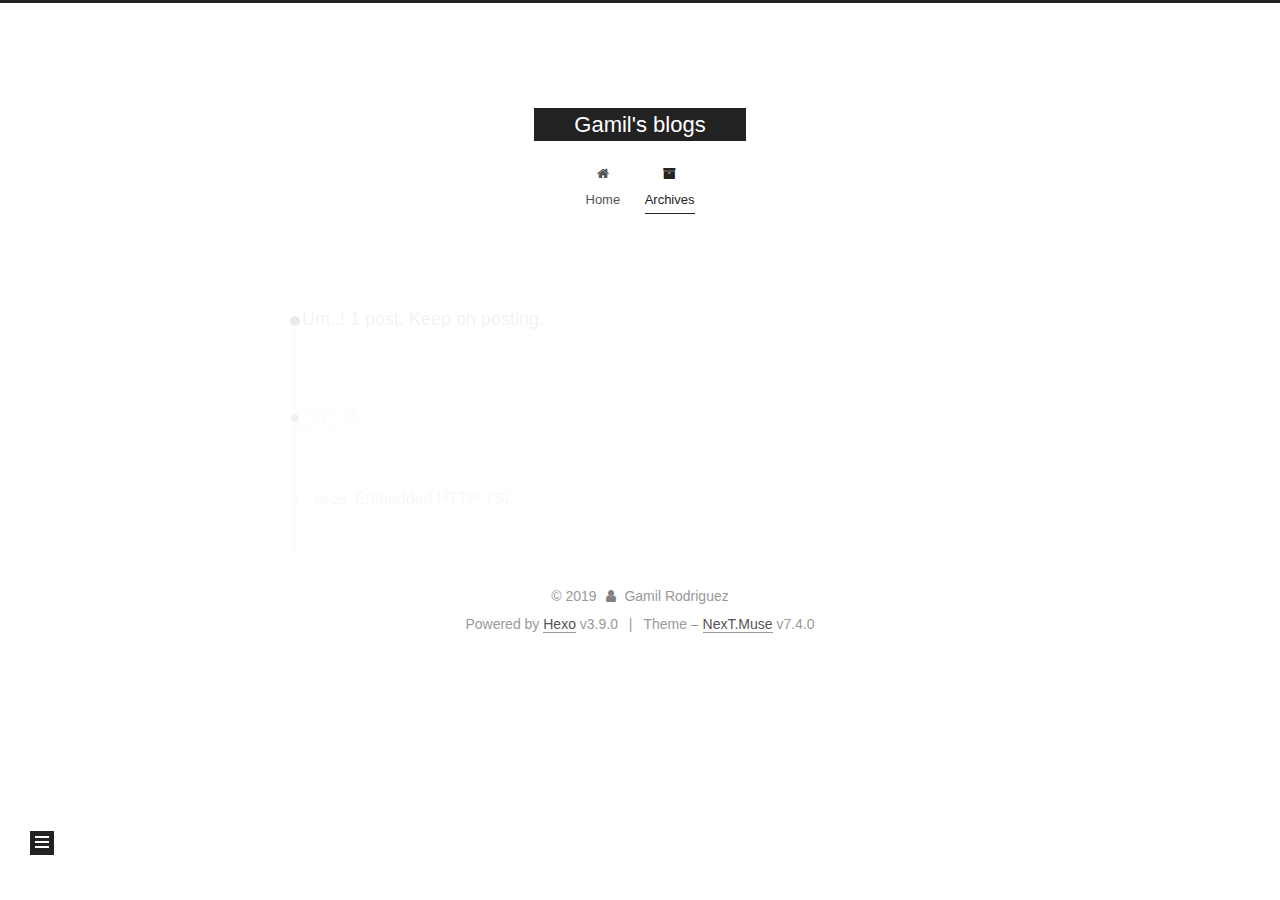
==== archives/index.html @ d623f0e0 "Site updated: 2019-09-20 23:32:41" ====
<!DOCTYPE html>





<html lang="en">
<head>
  <meta charset="UTF-8">
<meta name="viewport" content="width=device-width, initial-scale=1, maximum-scale=2">
<meta name="theme-color" content="#222">
<meta name="generator" content="Hexo 3.9.0">
  <link rel="apple-touch-icon" sizes="180x180" href="/images/apple-touch-icon-next.png?v=7.4.0">
  <link rel="icon" type="image/png" sizes="32x32" href="/images/favicon-32x32-next.png?v=7.4.0">
  <link rel="icon" type="image/png" sizes="16x16" href="/images/favicon-16x16-next.png?v=7.4.0">
  <link rel="mask-icon" href="/images/logo.svg?v=7.4.0" color="#222">

<link rel="stylesheet" href="/css/main.css?v=7.4.0">


<link rel="stylesheet" href="/lib/font-awesome/css/font-awesome.min.css?v=4.7.0">


<script id="hexo-configurations">
  var NexT = window.NexT || {};
  var CONFIG = {
    root: '/',
    scheme: 'Muse',
    version: '7.4.0',
    exturl: false,
    sidebar: {"position":"left","display":"hide","offset":12,"onmobile":true},
    copycode: {"enable":false,"show_result":false,"style":null},
    back2top: {"enable":true,"sidebar":false,"scrollpercent":false},
    bookmark: {"enable":false,"color":"#222","save":"auto"},
    fancybox: false,
    mediumzoom: false,
    lazyload: false,
    pangu: false,
    algolia: {
      appID: '',
      apiKey: '',
      indexName: '',
      hits: {"per_page":10},
      labels: {"input_placeholder":"Search for Posts","hits_empty":"We didn't find any results for the search: ${query}","hits_stats":"${hits} results found in ${time} ms"}
    },
    localsearch: {"enable":false,"trigger":"auto","top_n_per_article":1,"unescape":false,"preload":false},
    path: '',
    motion: {"enable":true,"async":false,"transition":{"post_block":"fadeIn","post_header":"slideDownIn","post_body":"slideDownIn","coll_header":"slideLeftIn","sidebar":"slideUpIn"}},
    translation: {
      copy_button: 'Copy',
      copy_success: 'Copied',
      copy_failure: 'Copy failed'
    },
    sidebarPadding: 40
  };
</script>

  <meta property="og:type" content="website">
<meta property="og:title" content="Gamil&#39;s blogs">
<meta property="og:url" content="http://blog.binaryclue.com/archives/index.html">
<meta property="og:site_name" content="Gamil&#39;s blogs">
<meta property="og:locale" content="en">
<meta name="twitter:card" content="summary">
<meta name="twitter:title" content="Gamil&#39;s blogs">
  <link rel="canonical" href="http://blog.binaryclue.com/archives/">


<script id="page-configurations">
  // https://hexo.io/docs/variables.html
  CONFIG.page = {
    sidebar: "",
    isHome: false,
    isPost: false,
    isPage: false,
    isArchive: true
  };
</script>

  <title>Archive | Gamil's blogs</title>
  








  <noscript>
  <style>
  .use-motion .brand,
  .use-motion .menu-item,
  .sidebar-inner,
  .use-motion .post-block,
  .use-motion .pagination,
  .use-motion .comments,
  .use-motion .post-header,
  .use-motion .post-body,
  .use-motion .collection-header { opacity: initial; }

  .use-motion .logo,
  .use-motion .site-title,
  .use-motion .site-subtitle {
    opacity: initial;
    top: initial;
  }

  .use-motion .logo-line-before i { left: initial; }
  .use-motion .logo-line-after i { right: initial; }
  </style>
</noscript>

</head>

<body itemscope itemtype="http://schema.org/WebPage" lang="en">
  <div class="container use-motion">
    <div class="headband"></div>

    <header id="header" class="header" itemscope itemtype="http://schema.org/WPHeader">
      <div class="header-inner"><div class="site-brand-container">
  <div class="site-meta">

    <div>
      <a href="/" class="brand" rel="start">
        <span class="logo-line-before"><i></i></span>
        <span class="site-title">Gamil's blogs</span>
        <span class="logo-line-after"><i></i></span>
      </a>
    </div>
  </div>

  <div class="site-nav-toggle">
    <button aria-label="Toggle navigation bar">
      <span class="btn-bar"></span>
      <span class="btn-bar"></span>
      <span class="btn-bar"></span>
    </button>
  </div>
</div>


<nav class="site-nav">
  
  <ul id="menu" class="menu">
      
      
      
        
        <li class="menu-item menu-item-home">
      
    

    <a href="/" rel="section"><i class="menu-item-icon fa fa-fw fa-home"></i> <br>Home</a>

  </li>
      
      
      
        
        <li class="menu-item menu-item-archives">
      
    

    <a href="/archives/" rel="section"><i class="menu-item-icon fa fa-fw fa-archive"></i> <br>Archives</a>

  </li>
  </ul>

    

  
    
    
  
    
    
  
  

</nav>
</div>
    </header>

    
  <div class="back-to-top">
    <i class="fa fa-arrow-up"></i>
    <span>0%</span>
  </div>


    <main id="main" class="main">
      <div class="main-inner">
        <div class="content-wrap">
          <div id="content" class="content">
            

  
  
  
  <div class="post-block archive">
    <div id="posts" class="posts-collapse">
      <div class="collection-title">
        
        
        
          
        
        <span class="collection-header">Um..! 1 post. Keep on posting.</span>
      </div>
      

      

  
  

  
    
    <div class="collection-year">
      <h1 class="collection-header">2018</h1>
    </div>
  

  <article itemscope itemtype="http://schema.org/Article">
    <header class="post-header">

      <h2 class="post-title">
        
          <a class="post-title-link" href="/2018/09/26/hello-world/" itemprop="url">
            <span itemprop="name">Embedded HTTP-TSL</span>
          </a>
        
      </h2>

      <div class="post-meta">
        <time class="post-time" itemprop="dateCreated"
              datetime="2018-09-26T22:35:19-04:00"
              content="2018-09-26">
          09-26
        </time>
      </div>

    </header>
  </article>




    </div>
  </div>
  
  
  

  



          </div>
          

        </div>
          
  
  <div class="sidebar-toggle">
    <div class="sidebar-toggle-line-wrap">
      <span class="sidebar-toggle-line sidebar-toggle-line-first"></span>
      <span class="sidebar-toggle-line sidebar-toggle-line-middle"></span>
      <span class="sidebar-toggle-line sidebar-toggle-line-last"></span>
    </div>
  </div>

  <aside class="sidebar">
    <div class="sidebar-inner">

      <ul class="sidebar-nav motion-element">
        <li class="sidebar-nav-toc">
          Table of Contents
        </li>
        <li class="sidebar-nav-overview">
          Overview
        </li>
      </ul>

      <!--noindex-->
      <div class="post-toc-wrap sidebar-panel">
      </div>
      <!--/noindex-->

      <div class="site-overview-wrap sidebar-panel">
        <div class="site-author motion-element" itemprop="author" itemscope itemtype="http://schema.org/Person">
    <img class="site-author-image" itemprop="image"
      src="/images/jar.jpeg"
      alt="Gamil Rodriguez">
  <p class="site-author-name" itemprop="name">Gamil Rodriguez</p>
  <div class="site-description" itemprop="description"></div>
</div>
  <nav class="site-state motion-element">
      <div class="site-state-item site-state-posts">
        
          <a href="/archives/">
        
          <span class="site-state-item-count">1</span>
          <span class="site-state-item-name">posts</span>
        </a>
      </div>
    
      
      
      <div class="site-state-item site-state-tags">
        
        <span class="site-state-item-count">1</span>
        <span class="site-state-item-name">tags</span>
        
      </div>
    
  </nav>
  <div class="links-of-author motion-element">
      <span class="links-of-author-item">
      
      
        
      
      
        
      
        <a href="https://github.com/gamilrr" title="GitHub &rarr; https://github.com/gamilrr" rel="noopener" target="_blank"><i class="fa fa-fw fa-github"></i>GitHub</a>
      </span>
    
      <span class="links-of-author-item">
      
      
        
      
      
        
      
        <a href="mailto:gamilr6@gmail.com" title="E-Mail &rarr; mailto:gamilr6@gmail.com" rel="noopener" target="_blank"><i class="fa fa-fw fa-envelope"></i>E-Mail</a>
      </span>
    
  </div>



      </div>

    </div>
  </aside>
  <div id="sidebar-dimmer"></div>


      </div>
    </main>

    <footer id="footer" class="footer">
      <div class="footer-inner">
        <div class="copyright">&copy; <span itemprop="copyrightYear">2019</span>
  <span class="with-love" id="animate">
    <i class="fa fa-user"></i>
  </span>
  <span class="author" itemprop="copyrightHolder">Gamil Rodriguez</span>
</div>
  <div class="powered-by">Powered by <a href="https://hexo.io" class="theme-link" rel="noopener" target="_blank">Hexo</a> v3.9.0</div>
  <span class="post-meta-divider">|</span>
  <div class="theme-info">Theme – <a href="https://theme-next.org" class="theme-link" rel="noopener" target="_blank">NexT.Muse</a> v7.4.0</div>

        












        
      </div>
    </footer>
  </div>

  


  <script src="/lib/anime.min.js?v=3.1.0"></script>
  <script src="/lib/velocity/velocity.min.js?v=1.2.1"></script>
  <script src="/lib/velocity/velocity.ui.min.js?v=1.2.1"></script>
<script src="/js/utils.js?v=7.4.0"></script><script src="/js/motion.js?v=7.4.0"></script>
<script src="/js/schemes/muse.js?v=7.4.0"></script>
<script src="/js/next-boot.js?v=7.4.0"></script>



  





















  

  

  

</body>
</html>
---- css/main.css ----
html {
  line-height: 1.15; /* 1 */
  -webkit-text-size-adjust: 100%; /* 2 */
}
body {
  margin: 0;
}
main {
  display: block;
}
h1 {
  font-size: 2em;
  margin: 0.67em 0;
}
hr {
  box-sizing: content-box; /* 1 */
  height: 0; /* 1 */
  overflow: visible; /* 2 */
}
pre {
  font-family: monospace, monospace; /* 1 */
  font-size: 1em; /* 2 */
}
a {
  background-color: transparent;
}
abbr[title] {
  border-bottom: none; /* 1 */
  text-decoration: underline; /* 2 */
  text-decoration: underline dotted; /* 2 */
}
b,
strong {
  font-weight: bolder;
}
code,
kbd,
samp {
  font-family: monospace, monospace; /* 1 */
  font-size: 1em; /* 2 */
}
small {
  font-size: 80%;
}
sub,
sup {
  font-size: 75%;
  line-height: 0;
  position: relative;
  vertical-align: baseline;
}
sub {
  bottom: -0.25em;
}
sup {
  top: -0.5em;
}
img {
  border-style: none;
}
button,
input,
optgroup,
select,
textarea {
  font-family: inherit; /* 1 */
  font-size: 100%; /* 1 */
  line-height: 1.15; /* 1 */
  margin: 0; /* 2 */
}
button,
input {
/* 1 */
  overflow: visible;
}
button,
select {
/* 1 */
  text-transform: none;
}
button,
[type='button'],
[type='reset'],
[type='submit'] {
  -webkit-appearance: button;
}
button::-moz-focus-inner,
[type='button']::-moz-focus-inner,
[type='reset']::-moz-focus-inner,
[type='submit']::-moz-focus-inner {
  border-style: none;
  padding: 0;
}
button:-moz-focusring,
[type='button']:-moz-focusring,
[type='reset']:-moz-focusring,
[type='submit']:-moz-focusring {
  outline: 1px dotted ButtonText;
}
fieldset {
  padding: 0.35em 0.75em 0.625em;
}
legend {
  box-sizing: border-box; /* 1 */
  color: inherit; /* 2 */
  display: table; /* 1 */
  max-width: 100%; /* 1 */
  padding: 0; /* 3 */
  white-space: normal; /* 1 */
}
progress {
  vertical-align: baseline;
}
textarea {
  overflow: auto;
}
[type='checkbox'],
[type='radio'] {
  box-sizing: border-box; /* 1 */
  padding: 0; /* 2 */
}
[type='number']::-webkit-inner-spin-button,
[type='number']::-webkit-outer-spin-button {
  height: auto;
}
[type='search'] {
  outline-offset: -2px; /* 2 */
  -webkit-appearance: textfield; /* 1 */
}
[type='search']::-webkit-search-decoration {
  -webkit-appearance: none;
}
::-webkit-file-upload-button {
  font: inherit; /* 2 */
  -webkit-appearance: button; /* 1 */
}
details {
  display: block;
}
summary {
  display: list-item;
}
template {
  display: none;
}
[hidden] {
  display: none;
}
::selection {
  background: #262a30;
  color: #fff;
}
body {
  background: #fff;
  color: #555;
  font-family: 'Lato', "PingFang SC", "Microsoft YaHei", sans-serif;
  font-size: 1em;
  line-height: 2;
}
@media (max-width: 991px) {
  body {
    padding-right: 0;
  }
}
h1,
h2,
h3,
h4,
h5,
h6 {
  font-family: 'Lato', "PingFang SC", "Microsoft YaHei", sans-serif;
  font-weight: bold;
  line-height: 1.5;
  margin: 20px 0 15px;
  padding: 0;
}
h1 {
  font-size: 1.75em;
}
h2 {
  font-size: 1.625em;
}
h3 {
  font-size: 1.5em;
}
h4 {
  font-size: 1.375em;
}
h5 {
  font-size: 1.25em;
}
h6 {
  font-size: 1.125em;
}
p {
  margin: 0 0 20px 0;
}
a,
span.exturl {
  overflow-wrap: break-word;
  word-wrap: break-word;
  background-color: transparent;
  border-bottom: 1px solid #999;
  color: #555;
  outline: none;
  text-decoration: none;
  cursor: pointer;
}
a:hover,
span.exturl:hover {
  border-bottom-color: #222;
  color: #222;
}
iframe,
img,
video {
  display: block;
  margin-left: auto;
  margin-right: auto;
  max-width: 100%;
}
hr {
  background-color: #ddd;
  background-image: repeating-linear-gradient(-45deg, #fff, #fff 4px, transparent 4px, transparent 8px);
  border: 0;
  height: 3px;
  margin: 40px 0;
}
blockquote {
  border-left: 4px solid #ddd;
  color: #666;
  margin: 0;
  padding: 0 15px;
}
blockquote cite::before {
  content: '-';
  padding: 0 5px;
}
dt {
  font-weight: 700;
}
dd {
  margin: 0;
  padding: 0;
}
kbd {
  background-color: #f9f9f9;
  background-image: linear-gradient(top, #eee, #fff, #eee);
  border: 1px solid #ccc;
  border-radius: 0.2em;
  box-shadow: 0.1em 0.1em 0.2em rgba(0,0,0,0.1);
  font-family: inherit;
  padding: 0.1em 0.3em;
  white-space: nowrap;
}
.text-left {
  text-align: left;
}
.text-center {
  text-align: center;
}
.text-right {
  text-align: right;
}
.text-justify {
  text-align: justify;
}
.text-nowrap {
  white-space: nowrap;
}
.text-lowercase {
  text-transform: lowercase;
}
.text-uppercase {
  text-transform: uppercase;
}
.text-capitalize {
  text-transform: capitalize;
}
.center-block {
  display: block;
  margin-left: auto;
  margin-right: auto;
}
.clearfix::before,
.clearfix::after {
  content: ' ';
  display: table;
}
.clearfix::after {
  clear: both;
}
.pullquote {
  width: 45%;
}
.pullquote.left {
  float: left;
  margin-left: 5px;
  margin-right: 10px;
}
.pullquote.right {
  float: right;
  margin-left: 10px;
  margin-right: 5px;
}
.translation {
  color: #999;
  font-size: 0.875em;
  margin-top: -20px;
}
.table-container {
  -webkit-overflow-scrolling: touch;
  overflow: auto;
}
table {
  border-collapse: collapse;
  border-spacing: 0;
  font-size: 0.875em;
  margin: 0 0 20px 0;
  width: 100%;
}
table > tbody > tr:nth-of-type(odd) {
  background-color: #f9f9f9;
}
table > tbody > tr:hover {
  background-color: #f5f5f5;
}
caption,
th,
td {
  font-weight: normal;
  padding: 8px;
  text-align: left;
  vertical-align: middle;
}
th,
td {
  border: 1px solid #ddd;
  border-bottom: 3px solid #ddd;
}
th {
  font-weight: 700;
  padding-bottom: 10px;
}
td {
  border-bottom-width: 1px;
}
html,
body {
  height: 100%;
}
.container {
  min-height: 100%;
  position: relative;
}
.header-inner {
  margin: 0 auto;
  padding: 100px 0 70px;
  width: 700px;
}
@media (min-width: 1200px) {
  .container .header-inner {
    width: 800px;
  }
}
@media (min-width: 1600px) {
  .container .header-inner {
    width: 900px;
  }
}
.main-inner {
  margin: 0 auto;
  width: 700px;
}
@media (min-width: 1200px) {
  .container .main-inner {
    width: 800px;
  }
}
@media (min-width: 1600px) {
  .container .main-inner {
    width: 900px;
  }
}
.footer {
  padding: 20px 0;
}
.footer-inner {
  box-sizing: border-box;
  margin: 0 auto;
  width: 700px;
}
@media (min-width: 1200px) {
  .container .footer-inner {
    width: 800px;
  }
}
@media (min-width: 1600px) {
  .container .footer-inner {
    width: 900px;
  }
}
pre,
.highlight {
  background: #f7f7f7;
  color: #4d4d4c;
  line-height: 1.6;
  margin: 0 auto 20px;
}
pre,
code {
  font-family: consolas, Menlo, "PingFang SC", "Microsoft YaHei", monospace;
}
code {
  overflow-wrap: break-word;
  word-wrap: break-word;
  background: #eee;
  border-radius: 3px;
  color: #555;
  padding: 2px 4px;
}
pre {
  overflow: auto;
  padding: 10px;
}
pre code {
  background: none;
  color: #4d4d4c;
  font-size: 0.875em;
  padding: 0;
  text-shadow: none;
}
.highlight *::selection {
  background: #d6d6d6;
}
.highlight pre {
  border: 0;
  margin: 0;
  padding: 10px 0;
}
.highlight table {
  border: 0;
  margin: 0;
  width: auto;
}
.highlight td {
  border: 0;
  padding: 0;
}
.highlight figcaption {
  background: #eee;
  border-bottom: 1px solid #e9e9e9;
  color: #4d4d4c;
  line-height: 1em;
  margin: 0;
  padding: 0.5em;
}
.highlight figcaption::before,
.highlight figcaption::after {
  content: ' ';
  display: table;
}
.highlight figcaption::after {
  clear: both;
}
.highlight figcaption a {
  color: #4d4d4c;
  float: right;
}
.highlight figcaption a:hover {
  border-bottom-color: #4d4d4c;
}
.highlight .gutter pre {
  background-color: #eff2f3;
  color: #869194;
  padding-left: 10px;
  padding-right: 10px;
  text-align: right;
}
.highlight .code pre {
  background-color: #f7f7f7;
  padding-left: 10px;
  width: 100%;
}
.gutter {
  -moz-user-select: none;
  -ms-user-select: none;
  -webkit-user-select: none;
  user-select: none;
}
.gist table {
  width: auto;
}
.gist table td {
  border: 0;
}
pre .deletion {
  background: #fdd;
}
pre .addition {
  background: #dfd;
}
pre .meta {
  color: #eab700;
  -moz-user-select: none;
  -ms-user-select: none;
  -webkit-user-select: none;
  user-select: none;
}
pre .comment {
  color: #8e908c;
}
pre .variable,
pre .attribute,
pre .tag,
pre .name,
pre .regexp,
pre .ruby .constant,
pre .xml .tag .title,
pre .xml .pi,
pre .xml .doctype,
pre .html .doctype,
pre .css .id,
pre .css .class,
pre .css .pseudo {
  color: #c82829;
}
pre .number,
pre .preprocessor,
pre .built_in,
pre .builtin-name,
pre .literal,
pre .params,
pre .constant,
pre .command {
  color: #f5871f;
}
pre .ruby .class .title,
pre .css .rules .attribute,
pre .string,
pre .symbol,
pre .value,
pre .inheritance,
pre .header,
pre .ruby .symbol,
pre .xml .cdata,
pre .special,
pre .formula {
  color: #718c00;
}
pre .title,
pre .css .hexcolor {
  color: #3e999f;
}
pre .function,
pre .python .decorator,
pre .python .title,
pre .ruby .function .title,
pre .ruby .title .keyword,
pre .perl .sub,
pre .javascript .title,
pre .coffeescript .title {
  color: #4271ae;
}
pre .keyword,
pre .javascript .function {
  color: #8959a8;
}
.blockquote-center {
  border-left: none;
  margin: 40px 0;
  padding: 0;
  position: relative;
  text-align: center;
}
.blockquote-center::before,
.blockquote-center::after {
  background-position: 0 -6px;
  background-repeat: no-repeat;
  background-size: 22px 22px;
  content: ' ';
  display: block;
  height: 24px;
  opacity: 0.2;
  position: absolute;
  width: 100%;
}
.blockquote-center::before {
  background-image: url("../images/quote-l.svg");
  border-top: 1px solid #ccc;
  top: -20px;
}
.blockquote-center::after {
  background-image: url("../images/quote-r.svg");
  background-position: 100% 8px;
  border-bottom: 1px solid #ccc;
  bottom: -20px;
}
.blockquote-center p,
.blockquote-center div {
  text-align: center;
}
.post-body .group-picture img {
  border: 0;
  box-sizing: border-box;
  margin: 0 auto;
  padding: 0 3px;
}
.post-body .group-picture-row {
  margin-bottom: 6px;
  overflow: hidden;
}
.post-body .group-picture-column {
  float: left;
  margin-bottom: 10px;
}
.post-body .label {
  display: inline;
  padding: 0 2px;
}
.post-body .label.default {
  background-color: #f0f0f0;
}
.post-body .label.primary {
  background-color: #efe6f7;
}
.post-body .label.info {
  background-color: #e5f2f8;
}
.post-body .label.success {
  background-color: #e7f4e9;
}
.post-body .label.warning {
  background-color: #fcf6e1;
}
.post-body .label.danger {
  background-color: #fae8eb;
}
.post-body .tabs {
  margin-bottom: 20px;
}
.post-body .tabs,
.tabs-comment {
  display: block;
  padding-top: 10px;
  position: relative;
}
.post-body .tabs ul.nav-tabs,
.tabs-comment ul.nav-tabs {
  display: flex;
  flex-wrap: wrap;
  margin: 0;
  margin-bottom: -1px;
  padding: 0;
}
@media (max-width: 413px) {
  .post-body .tabs ul.nav-tabs,
  .tabs-comment ul.nav-tabs {
    display: block;
    margin-bottom: 5px;
  }
}
.post-body .tabs ul.nav-tabs li.tab,
.tabs-comment ul.nav-tabs li.tab {
  background-color: #fff;
  border-bottom: 1px solid #ddd;
  border-left: 1px solid transparent;
  border-right: 1px solid transparent;
  border-top: 3px solid transparent;
  flex-grow: 1;
  list-style-type: none;
}
@media (max-width: 413px) {
  .post-body .tabs ul.nav-tabs li.tab,
  .tabs-comment ul.nav-tabs li.tab {
    border-bottom: 1px solid transparent;
    border-left: 3px solid transparent;
    border-right: 1px solid transparent;
    border-top: 1px solid transparent;
  }
}
.post-body .tabs ul.nav-tabs li.tab a,
.tabs-comment ul.nav-tabs li.tab a {
  border-bottom: initial;
  display: block;
  line-height: 1.8em;
  outline: 0;
  padding: 0.25em 0.75em;
  text-align: center;
  transition-delay: 0s;
  transition-duration: 0.2s;
  transition-timing-function: ease-out;
}
.post-body .tabs ul.nav-tabs li.tab a i,
.tabs-comment ul.nav-tabs li.tab a i {
  width: 1.285714285714286em;
}
.post-body .tabs ul.nav-tabs li.tab.active,
.tabs-comment ul.nav-tabs li.tab.active {
  border-bottom: 1px solid transparent;
  border-left: 1px solid #ddd;
  border-right: 1px solid #ddd;
  border-top: 3px solid #fc6423;
}
@media (max-width: 413px) {
  .post-body .tabs ul.nav-tabs li.tab.active,
  .tabs-comment ul.nav-tabs li.tab.active {
    border-bottom: 1px solid #ddd;
    border-left: 3px solid #fc6423;
    border-right: 1px solid #ddd;
    border-top: 1px solid #ddd;
  }
}
.post-body .tabs ul.nav-tabs li.tab.active a,
.tabs-comment ul.nav-tabs li.tab.active a {
  color: #555;
  cursor: default;
}
.post-body .tabs .tab-content .tab-pane,
.tabs-comment .tab-content .tab-pane {
  border: 1px solid #ddd;
  padding: 20px 20px 0 20px;
}
.post-body .tabs .tab-content .tab-pane:not(.active),
.tabs-comment .tab-content .tab-pane:not(.active) {
  display: none;
}
.post-body .tabs .tab-content .tab-pane.active,
.tabs-comment .tab-content .tab-pane.active {
  display: block;
}
.post-body .note {
  margin-bottom: 20px;
  padding: 15px;
  position: relative;
  border: 1px solid #eee;
  border-left-width: 5px;
  border-radius: 3px;
}
.post-body .note h2,
.post-body .note h3,
.post-body .note h4,
.post-body .note h5,
.post-body .note h6 {
  margin-top: 0;
  border-bottom: initial;
  margin-bottom: 0;
  padding-top: 0;
}
.post-body .note p:first-child,
.post-body .note ul:first-child,
.post-body .note ol:first-child,
.post-body .note table:first-child,
.post-body .note pre:first-child,
.post-body .note blockquote:first-child,
.post-body .note img:first-child {
  margin-top: 0;
}
.post-body .note p:last-child,
.post-body .note ul:last-child,
.post-body .note ol:last-child,
.post-body .note table:last-child,
.post-body .note pre:last-child,
.post-body .note blockquote:last-child,
.post-body .note img:last-child {
  margin-bottom: 0;
}
.post-body .note.default {
  border-left-color: #777;
}
.post-body .note.default h2,
.post-body .note.default h3,
.post-body .note.default h4,
.post-body .note.default h5,
.post-body .note.default h6 {
  color: #777;
}
.post-body .note.primary {
  border-left-color: #6f42c1;
}
.post-body .note.primary h2,
.post-body .note.primary h3,
.post-body .note.primary h4,
.post-body .note.primary h5,
.post-body .note.primary h6 {
  color: #6f42c1;
}
.post-body .note.info {
  border-left-color: #428bca;
}
.post-body .note.info h2,
.post-body .note.info h3,
.post-body .note.info h4,
.post-body .note.info h5,
.post-body .note.info h6 {
  color: #428bca;
}
.post-body .note.success {
  border-left-color: #5cb85c;
}
.post-body .note.success h2,
.post-body .note.success h3,
.post-body .note.success h4,
.post-body .note.success h5,
.post-body .note.success h6 {
  color: #5cb85c;
}
.post-body .note.warning {
  border-left-color: #f0ad4e;
}
.post-body .note.warning h2,
.post-body .note.warning h3,
.post-body .note.warning h4,
.post-body .note.warning h5,
.post-body .note.warning h6 {
  color: #f0ad4e;
}
.post-body .note.danger {
  border-left-color: #d9534f;
}
.post-body .note.danger h2,
.post-body .note.danger h3,
.post-body .note.danger h4,
.post-body .note.danger h5,
.post-body .note.danger h6 {
  color: #d9534f;
}
.btn {
  background: #222;
  border: 2px solid #222;
  border-radius: 0;
  color: #fff;
  display: inline-block;
  font-size: 0.875em;
  line-height: 2;
  padding: 0 20px;
  text-decoration: none;
  transition-delay: 0s;
  transition-duration: 0.2s;
  transition-timing-function: ease-in-out;
  transition-property: background-color;
}
.btn:hover {
  background: #fff;
  border-color: #222;
  color: #222;
}
.btn + .btn {
  margin: 0 0 8px 8px;
}
.btn .fa-fw {
  text-align: left;
  width: 1.285714285714286em;
}
.btn-bar {
  background: #555;
  border-radius: 1px;
  display: block;
  height: 2px;
  width: 22px;
}
.btn-bar + .btn-bar {
  margin-top: 4px;
}
.page-number-basic,
.pagination .prev,
.pagination .next,
.pagination .page-number,
.pagination .space {
  display: inline-block;
  margin: 0 10px;
  padding: 0 11px;
  position: relative;
  top: -1px;
}
@media (max-width: 767px) {
  .page-number-basic,
  .pagination .prev,
  .pagination .next,
  .pagination .page-number,
  .pagination .space {
    margin: 0 5px;
  }
}
.pagination {
  border-top: 1px solid #eee;
  margin: 120px 0 40px;
  text-align: center;
}
.pagination .prev,
.pagination .next,
.pagination .page-number {
  border-bottom: 0;
  border-top: 1px solid #eee;
  transition-property: border-color;
  transition-delay: 0s;
  transition-duration: 0.2s;
  transition-timing-function: ease-in-out;
}
.pagination .prev:hover,
.pagination .next:hover,
.pagination .page-number:hover {
  border-top-color: #222;
}
.pagination .space {
  margin: 0;
  padding: 0;
}
.pagination .prev {
  margin-left: 0;
}
.pagination .next {
  margin-right: 0;
}
.pagination .page-number.current {
  background: #ccc;
  border-top-color: #ccc;
  color: #fff;
}
@media (max-width: 767px) {
  .pagination {
    border-top: none;
  }
  .pagination .prev,
  .pagination .next,
  .pagination .page-number {
    border-bottom: 1px solid #eee;
    border-top: 0;
    margin-bottom: 10px;
    padding: 0 10px;
  }
  .pagination .prev:hover,
  .pagination .next:hover,
  .pagination .page-number:hover {
    border-bottom-color: #222;
  }
}
.comments {
  margin: 60px 20px 0;
  overflow: hidden;
}
.comment-button-group {
  display: flex;
  flex-wrap: wrap-reverse;
  justify-content: center;
  margin: 1em 0;
}
.comment-button-group .comment-button {
  margin: 0.1em 0.2em;
}
.comment-button-group .comment-button.active {
  background: #fff;
  border-color: #222;
  color: #222;
}
.comment-position {
  display: none;
}
.comment-position.active {
  display: block;
}
.tabs-comment {
  background: #fff;
  margin-top: 4em;
  padding-top: 0;
}
.tabs-comment .comments {
  border: 0;
  box-shadow: none;
  margin-top: 0;
  padding-top: 0;
}
.back-to-top {
  background: #222;
  bottom: -100px;
  box-sizing: border-box;
  color: #fff;
  cursor: pointer;
  font-size: 12px;
  left: 30px;
  opacity: 1;
  padding: 0 6px;
  position: fixed;
  text-align: center;
  transition-property: bottom;
  z-index: 1050;
  transition-delay: 0s;
  transition-duration: 0.2s;
  transition-timing-function: ease-in-out;
  width: 24px;
}
.back-to-top span {
  display: none;
}
.back-to-top:hover {
  color: #87daff;
}
.back-to-top.back-to-top-on {
  bottom: 19px;
}
@media (max-width: 991px) {
  .back-to-top {
    left: 20px;
    opacity: 0.8;
  }
}
.header {
  background: transparent;
}
.header-inner {
  position: relative;
}
.headband {
  background: #222;
  height: 3px;
}
.site-meta {
  margin: 0;
  text-align: center;
}
@media (max-width: 767px) {
  .site-meta {
    text-align: center;
  }
}
.brand {
  background: #222;
  border-bottom: none;
  color: #fff;
  display: inline-block;
  line-height: 1.375em;
  padding: 0 40px;
  position: relative;
}
.brand:hover {
  color: #fff;
}
.logo {
  display: inline-block;
  line-height: 36px;
  margin-right: 5px;
  vertical-align: top;
}
.site-title {
  display: inline-block;
  font-family: 'Lato', "PingFang SC", "Microsoft YaHei", sans-serif;
  font-size: 1.375em;
  font-weight: normal;
  line-height: 1.5;
  vertical-align: top;
}
.site-subtitle {
  color: #999;
  font-size: 0.8125em;
  margin-top: 10px;
}
.use-motion .brand {
  opacity: 0;
}
.use-motion .logo,
.use-motion .site-title,
.use-motion .site-subtitle,
.use-motion .custom-logo-image {
  opacity: 0;
  position: relative;
  top: -10px;
}
.site-nav-toggle {
  display: none;
  left: 10px;
  position: absolute;
}
@media (max-width: 767px) {
  .site-nav-toggle {
    display: block;
  }
}
.site-nav-toggle button {
  background: transparent;
  border: 0;
  margin-top: 2px;
  padding: 9px 10px;
}
.site-nav {
  display: block;
}
@media (max-width: 767px) {
  .site-nav {
    border-top: 1px solid #ddd;
    clear: both;
    display: none;
    margin: 0 -10px;
    padding: 0 10px;
  }
}
.site-nav.site-nav-on {
  display: block;
}
.menu {
  margin-top: 20px;
  padding-left: 0;
  text-align: center;
}
.menu-item {
  display: inline-block;
  list-style: none;
  margin: 0 10px;
}
@media (max-width: 767px) {
  .menu-item {
    margin-top: 10px;
  }
}
.menu-item a,
.menu-item span.exturl {
  border-bottom: 1px solid transparent;
  display: block;
  font-size: 0.8125em;
  line-height: inherit;
  transition-property: border-color;
  transition-delay: 0s;
  transition-duration: 0.2s;
  transition-timing-function: ease-in-out;
}
.menu-item a:hover,
.menu-item span.exturl:hover {
  border-bottom-color: #222;
}
.menu-item .fa {
  margin-right: 5px;
}
.use-motion .menu-item {
  opacity: 0;
}
.post-body {
  overflow-wrap: break-word;
  word-wrap: break-word;
  font-family: 'Lato', "PingFang SC", "Microsoft YaHei", sans-serif;
}
@media (min-width: 1200px) {
  .post-body {
    font-size: 1.125em;
  }
}
@media (max-width: 767px) {
  .post-body {
    font-size: 0.875em;
  }
}
.post-body span.exturl .fa {
  font-size: 0.875em;
  margin-left: 4px;
}
.post-body .image-caption,
.post-body .figure .caption {
  color: #999;
  font-size: 0.875em;
  font-weight: bold;
  line-height: 1;
  margin: -20px auto 15px;
  text-align: center;
}
.post-sticky-flag {
  display: inline-block;
  transform: rotate(30deg);
}
.use-motion .post-block,
.use-motion .pagination,
.use-motion .comments {
  opacity: 0;
}
.use-motion .post-header {
  opacity: 0;
}
.use-motion .post-body {
  opacity: 0;
}
.use-motion .collection-header {
  opacity: 0;
}
.post-button {
  margin-top: 40px;
}
.posts-collapse {
  margin-left: 55px;
  position: relative;
  z-index: 1010;
}
@media (max-width: 767px) {
  .posts-collapse {
    margin-left: 20px;
    margin-right: 20px;
  }
}
.posts-collapse .collection-title {
  font-size: 1.125em;
  position: relative;
}
.posts-collapse .collection-title::before {
  background: #999;
  border: 1px solid #fff;
  border-radius: 50%;
  content: ' ';
  height: 10px;
  left: 0;
  margin-left: -6px;
  margin-top: -4px;
  position: absolute;
  top: 50%;
  width: 10px;
}
.posts-collapse .collection-year {
  margin: 60px 0;
  position: relative;
}
.posts-collapse .collection-year::before {
  background: #bbb;
  border-radius: 50%;
  content: ' ';
  height: 8px;
  left: 0;
  margin-left: -4px;
  margin-top: -4px;
  position: absolute;
  top: 50%;
  width: 8px;
}
.posts-collapse .collection-header {
  margin: 0 0 0 20px;
}
.posts-collapse .collection-header small {
  color: #bbb;
  margin-left: 5px;
}
.posts-collapse article {
  margin: 30px 0;
}
.posts-collapse .post-header {
  border-bottom: 1px dashed #ccc;
  position: relative;
  transition-delay: 0s;
  transition-duration: 0.2s;
  transition-timing-function: ease-in-out;
  transition-property: border;
}
.posts-collapse .post-header::before {
  background: #bbb;
  border: 1px solid #fff;
  border-radius: 50%;
  content: ' ';
  height: 6px;
  left: 0;
  margin-left: -4px;
  position: absolute;
  top: 0.75em;
  width: 6px;
  transition-delay: 0s;
  transition-duration: 0.2s;
  transition-timing-function: ease-in-out;
  transition-property: background;
}
.posts-collapse .post-header:hover {
  border-bottom-color: #666;
}
.posts-collapse .post-header:hover::before {
  background: #222;
}
.posts-collapse .post-title {
  font-size: 1em;
  font-weight: normal;
  line-height: inherit;
  margin-bottom: 0;
  margin-left: 3.75em;
}
.posts-collapse .post-title::after {
  margin-left: 3px;
  opacity: 0.6;
}
.posts-collapse .post-title a,
.posts-collapse .post-title span.exturl {
  border-bottom: none;
  color: #666;
}
.posts-collapse .post-meta {
  font-size: 0.75em;
  left: 20px;
  position: absolute;
  top: 5px;
}
.posts-collapse::after {
  background: #f5f5f5;
  content: ' ';
  height: 100%;
  left: 0;
  margin-left: -2px;
  position: absolute;
  top: 1.25em;
  width: 4px;
  z-index: -1;
}
.posts-collapse .fa-external-link {
  font-size: 0.875em;
  margin-left: 5px;
}
.post-eof {
  background: #ccc;
  height: 1px;
  margin: 80px auto 60px;
  text-align: center;
  width: 8%;
}
article:last-child .post-eof {
  display: none;
}
.posts-expand {
  padding-top: 40px;
}
@media (max-width: 767px) {
  .posts-expand {
    margin: 0 20px;
  }
}
@media (min-width: 992px) {
  .post-body {
    text-align: justify;
  }
}
@media (max-width: 991px) {
  .post-body {
    text-align: justify;
  }
}
.post-body h2,
.post-body h3,
.post-body h4,
.post-body h5,
.post-body h6 {
  padding-top: 10px;
}
.post-body h2 .header-anchor,
.post-body h3 .header-anchor,
.post-body h4 .header-anchor,
.post-body h5 .header-anchor,
.post-body h6 .header-anchor {
  border-bottom-style: none;
  color: #ccc;
  float: right;
  margin-left: 10px;
  visibility: hidden;
}
.post-body h2 .header-anchor:hover,
.post-body h3 .header-anchor:hover,
.post-body h4 .header-anchor:hover,
.post-body h5 .header-anchor:hover,
.post-body h6 .header-anchor:hover {
  color: inherit;
}
.post-body h2:hover .header-anchor,
.post-body h3:hover .header-anchor,
.post-body h4:hover .header-anchor,
.post-body h5:hover .header-anchor,
.post-body h6:hover .header-anchor {
  visibility: visible;
}
.post-body img {
  border: 1px solid #ddd;
  box-sizing: border-box;
  padding: 3px;
}
@media (max-width: 767px) {
  .post-body img {
    padding: initial;
  }
}
.post-body iframe,
.post-body img,
.post-body video {
  margin-bottom: 20px;
}
.post-body .video-container {
  height: 0;
  margin-bottom: 20px;
  overflow: hidden;
  padding-top: 75%;
  position: relative;
  width: 100%;
}
.post-body .video-container iframe,
.post-body .video-container object,
.post-body .video-container embed {
  height: 100%;
  left: 0;
  margin: 0;
  position: absolute;
  top: 0;
  width: 100%;
}
.post-gallery {
  border-collapse: separate;
  display: table;
  table-layout: fixed;
  width: 100%;
}
.post-gallery-row {
  display: table-row;
}
.post-gallery .post-gallery-img {
  border: 0;
  display: table-cell;
  text-align: center;
  vertical-align: middle;
}
.post-gallery .post-gallery-img img {
  border: 0;
  max-height: 100%;
  max-width: 100%;
}
.fancybox-close,
.fancybox-close:hover {
  border: 0;
}
.posts-expand .post-meta {
  color: #999;
  font-family: 'Lato', "PingFang SC", "Microsoft YaHei", sans-serif;
  margin: 3px 0 60px 0;
  text-align: center;
}
.posts-expand .post-meta .post-description {
  font-size: 0.875em;
  margin-top: 2px;
}
.posts-expand .post-meta time {
  border-bottom: 1px dashed #999;
  cursor: help;
}
.post-meta .post-meta-item + .post-meta-item::before {
  content: '|';
  margin: 0 0.5em;
}
.post-meta .post-meta-item {
  font-size: 0.75em;
}
.post-meta-divider {
  margin: 0 0.5em;
}
.post-meta-item-icon {
  margin-right: 3px;
}
@media (max-width: 991px) {
  .post-meta-item-icon {
    display: inline-block;
  }
}
@media (max-width: 991px) {
  .post-meta-item-text {
    display: none;
  }
}
.post-nav {
  border-top: 1px solid #eee;
  display: table;
  margin-top: 15px;
  width: 100%;
}
.post-nav-divider {
  display: table-cell;
  width: 10%;
}
.post-nav-item {
  display: table-cell;
  padding: 10px 0 0 0;
  vertical-align: top;
  width: 45%;
}
.post-nav-item a {
  border-bottom: none;
  color: #555;
  display: block;
  font-size: 0.875em;
  line-height: 1.6;
  position: relative;
}
.post-nav-item a:hover {
  border-bottom: none;
  color: #222;
}
.post-nav-item a:active {
  top: 2px;
}
.post-nav-item .fa {
  font-size: 0.75em;
  margin-right: 5px;
}
.post-nav-next a {
  padding-left: 5px;
}
.post-nav-prev {
  text-align: right;
}
.post-nav-prev a {
  padding-right: 5px;
}
.post-nav-prev .fa {
  margin-left: 5px;
}
.rtl.post-body p,
.rtl.post-body a,
.rtl.post-body h1,
.rtl.post-body h2,
.rtl.post-body h3,
.rtl.post-body h4,
.rtl.post-body h5,
.rtl.post-body h6,
.rtl.post-body li,
.rtl.post-body ul,
.rtl.post-body ol {
  direction: rtl;
  font-family: UKIJ Ekran;
}
.rtl.post-title {
  font-family: UKIJ Ekran;
}
.post-tags {
  margin-top: 40px;
  text-align: center;
}
.post-tags a {
  display: inline-block;
  font-size: 0.8125em;
  margin-right: 10px;
}
.posts-expand .post-title {
  overflow-wrap: break-word;
  word-wrap: break-word;
  font-weight: 400;
  margin: initial;
  text-align: center;
}
.posts-expand .post-title-link {
  border-bottom: none;
  color: #555;
  display: inline-block;
  line-height: 1.2;
  position: relative;
  vertical-align: top;
}
.posts-expand .post-title-link::before {
  background-color: #000;
  bottom: 0;
  content: '';
  height: 2px;
  left: 0;
  position: absolute;
  transform: scaleX(0);
  visibility: hidden;
  width: 100%;
  transition-delay: 0s;
  transition-duration: 0.2s;
  transition-timing-function: ease-in-out;
}
.posts-expand .post-title-link:hover::before {
  transform: scaleX(1);
  visibility: visible;
}
.posts-expand .post-title-link .fa {
  font-size: 0.875em;
  margin-left: 5px;
}
.post-widgets {
  border-top: 1px solid #eee;
  margin-top: 15px;
  text-align: center;
}
.wp_rating {
  height: 20px;
  line-height: 20px;
  margin-top: 10px;
  padding-top: 6px;
  text-align: center;
}
.social-like {
  display: flex;
  font-size: 0.875em;
  justify-content: center;
  text-align: center;
}
.vk_like {
  align-self: center;
  height: 21px;
  padding-top: 7px;
  width: 85px;
}
.fb_like {
  align-self: center;
  height: 30px;
}
.sidebar {
  background: #222;
  bottom: 0;
  box-shadow: inset 0 2px 6px #000;
  position: fixed;
  top: 0;
  z-index: 1040;
}
.sidebar a,
.sidebar span.exturl {
  border-bottom-color: #555;
  color: #999;
}
.sidebar a:hover,
.sidebar span.exturl:hover {
  border-bottom-color: #eee;
  color: #eee;
}
.sidebar-inner {
  color: #999;
  padding: 20px 10px;
  text-align: center;
}
.site-overview-wrap {
  overflow-x: hidden;
  overflow-y: auto;
}
.cc-license {
  margin-top: 10px;
  text-align: center;
}
.cc-license .cc-opacity {
  border-bottom: none;
  opacity: 0.7;
}
.cc-license .cc-opacity:hover {
  opacity: 0.9;
}
.cc-license img {
  display: inline-block;
}
.site-author-image {
  border: 2px solid #333;
  display: block;
  height: auto;
  margin: 0 auto;
  max-width: 96px;
  padding: 2px;
  border-radius: 50%;
}
.site-author-name {
  color: #f5f5f5;
  font-weight: normal;
  margin: 5px 0 0;
  text-align: center;
}
.site-description {
  color: #999;
  font-size: 1em;
  margin-top: 5px;
  text-align: center;
}
.links-of-author {
  margin-top: 20px;
}
.links-of-author a,
.links-of-author span.exturl {
  border-bottom-color: #555;
  display: inline-block;
  font-size: 0.8125em;
  margin-bottom: 10px;
  margin-right: 10px;
  vertical-align: middle;
}
.links-of-author a::before,
.links-of-author span.exturl::before {
  background: #2b91ff;
  border-radius: 50%;
  content: ' ';
  display: inline-block;
  height: 4px;
  margin-right: 3px;
  vertical-align: middle;
  width: 4px;
}
.feed-link,
.chat {
  margin-top: 10px;
}
.feed-link a,
.chat a {
  border: 1px solid #fc6423;
  border-radius: 4px;
  color: #fc6423;
  display: inline-block;
  padding: 0 15px;
}
.feed-link a .fa,
.chat a .fa {
  margin-right: 5px;
}
.feed-link a:hover,
.chat a:hover {
  background: #fc6423;
  border: 1px solid #fc6423;
  color: #fff;
}
.feed-link a:hover .fa,
.chat a:hover .fa {
  color: #fff;
}
.links-of-blogroll {
  font-size: 0.8125em;
  margin-top: 10px;
}
.links-of-blogroll-title {
  font-size: 0.875em;
  font-weight: 600;
  margin-top: 0;
}
.links-of-blogroll-list {
  list-style: none;
  margin: 0;
  padding: 0;
}
.links-of-blogroll-item {
  padding: 2px 10px;
}
.links-of-blogroll-item a,
.links-of-blogroll-item span.exturl {
  box-sizing: border-box;
  display: inline-block;
  max-width: 280px;
  overflow: hidden;
  text-overflow: ellipsis;
  white-space: nowrap;
}
#sidebar-dimmer {
  display: none;
}
@media (max-width: 767px) {
  #sidebar-dimmer {
    background: #000;
    display: block;
    height: 100%;
    left: 100%;
    opacity: 0;
    position: fixed;
    top: 0;
    width: 100%;
    z-index: 1020;
  }
  .sidebar-active + #sidebar-dimmer {
    opacity: 0.7;
    transform: translateX(-100%);
    transition: opacity 0.5s;
  }
}
.sidebar-nav {
  margin: 0 0 20px;
  padding-left: 0;
}
.sidebar-nav li {
  border-bottom: 1px solid transparent;
  color: #555;
  cursor: pointer;
  display: inline-block;
  font-size: 0.875em;
}
.sidebar-nav li.sidebar-nav-overview {
  margin-left: 10px;
}
.sidebar-nav li:hover {
  color: #f5f5f5;
}
.sidebar-nav .sidebar-nav-active {
  border-bottom-color: #87daff;
  color: #87daff;
}
.sidebar-nav .sidebar-nav-active:hover {
  color: #87daff;
}
.sidebar-panel {
  display: none;
}
.sidebar-panel-active {
  display: block;
}
.sidebar-toggle {
  background: #222;
  bottom: 45px;
  cursor: pointer;
  height: 14px;
  left: 30px;
  line-height: 0;
  padding: 5px;
  position: fixed;
  width: 14px;
  z-index: 1050;
}
@media (max-width: 991px) {
  .sidebar-toggle {
    left: 20px;
    opacity: 0.8;
  }
}
.sidebar-toggle-line {
  background: #fff;
  display: inline-block;
  height: 2px;
  margin-top: 3px;
  position: relative;
  transition: all 0.4s;
  vertical-align: top;
  width: 100%;
}
.sidebar-toggle-line:first-child {
  margin-top: 0;
}
.sidebar-toggle:hover .sidebar-toggle-line {
  background: #87daff;
}
.post-toc-wrap {
  overflow-x: hidden;
  overflow-y: auto;
}
.post-toc {
  font-size: 0.875em;
}
.post-toc ol {
  list-style: none;
  margin: 0;
  padding: 0 2px 5px 10px;
  text-align: left;
}
.post-toc ol > ol {
  padding-left: 0;
}
.post-toc ol a {
  transition-delay: 0s;
  transition-duration: 0.2s;
  transition-timing-function: ease-in-out;
  border-bottom-color: #555;
  color: #999;
  transition-property: all;
}
.post-toc ol a:hover {
  border-bottom-color: #ccc;
  color: #ccc;
}
.post-toc .nav-item {
  overflow: hidden;
  text-overflow: ellipsis;
  white-space: nowrap;
  line-height: 1.8;
}
.post-toc .nav .nav-child {
  display: none;
}
.post-toc .nav .active > .nav-child {
  display: block;
}
.post-toc .nav .active-current > .nav-child {
  display: block;
}
.post-toc .nav .active-current > .nav-child > .nav-item {
  display: block;
}
.post-toc .nav .active > a {
  border-bottom-color: #87daff;
  color: #87daff;
}
.post-toc .nav .active-current > a {
  color: #87daff;
}
.post-toc .nav .active-current > a:hover {
  color: #87daff;
}
.site-state {
  display: flex;
  justify-content: center;
  line-height: 1.4;
  margin-top: 10px;
  overflow: hidden;
  text-align: center;
  white-space: nowrap;
}
.site-state-item {
  border-left: 1px solid #333;
  padding: 0 15px;
}
.site-state-item:first-child {
  border-left: none;
}
.site-state-item a {
  border-bottom: none;
}
.site-state-item-count {
  color: inherit;
  display: block;
  font-size: 1.25em;
  font-weight: 600;
  text-align: center;
}
.site-state-item-name {
  color: inherit;
  font-size: 0.875em;
}
.footer {
  color: #999;
  font-size: 0.875em;
}
.footer.footer-fixed {
  bottom: 0;
  left: 0;
  position: absolute;
  right: 0;
}
.footer img {
  border: 0;
}
.footer-inner {
  text-align: center;
}
.with-love {
  color: #808080;
  display: inline-block;
  margin: 0 5px;
}
.powered-by,
.theme-info {
  display: inline-block;
}
@-moz-keyframes iconAnimate {
  0%, 100% {
    transform: scale(1);
  }
  10%, 30% {
    transform: scale(0.9);
  }
  20%, 40%, 60%, 80% {
    transform: scale(1.1);
  }
  50%, 70% {
    transform: scale(1.1);
  }
}
@-webkit-keyframes iconAnimate {
  0%, 100% {
    transform: scale(1);
  }
  10%, 30% {
    transform: scale(0.9);
  }
  20%, 40%, 60%, 80% {
    transform: scale(1.1);
  }
  50%, 70% {
    transform: scale(1.1);
  }
}
@-o-keyframes iconAnimate {
  0%, 100% {
    transform: scale(1);
  }
  10%, 30% {
    transform: scale(0.9);
  }
  20%, 40%, 60%, 80% {
    transform: scale(1.1);
  }
  50%, 70% {
    transform: scale(1.1);
  }
}
@keyframes iconAnimate {
  0%, 100% {
    transform: scale(1);
  }
  10%, 30% {
    transform: scale(0.9);
  }
  20%, 40%, 60%, 80% {
    transform: scale(1.1);
  }
  50%, 70% {
    transform: scale(1.1);
  }
}
.category-all-page .category-all-title {
  text-align: center;
}
.category-all-page .category-all {
  margin-top: 20px;
}
.category-all-page .category-list {
  list-style: none;
  margin: 0;
  padding: 0;
}
.category-all-page .category-list-item {
  margin: 5px 10px;
}
.category-all-page .category-list-count {
  color: #bbb;
}
.category-all-page .category-list-count::before {
  content: ' (';
  display: inline;
}
.category-all-page .category-list-count::after {
  content: ') ';
  display: inline;
}
.category-all-page .category-list-child {
  padding-left: 10px;
}
#event-list {
  padding: 0px;
}
#event-list hr {
  background: #222;
  margin: 20px 0 45px 0;
}
#event-list hr::after {
  background: #222;
  color: #fff;
  content: 'NOW';
  display: inline-block;
  font-weight: bold;
  padding: 0 5px;
  text-align: right;
}
#event-list li.event {
  background: #f9f9f9;
  margin: 20px 0;
  min-height: 40px;
  padding-left: 10px;
}
#event-list li.event h2.event-summary {
  margin: 0;
  padding-bottom: 3px;
}
#event-list li.event h2.event-summary::before {
  color: #bbb;
  content: '\f111';
  display: inline-block;
  font-family: 'FontAwesome';
  font-size: 10px;
  margin-right: 25px;
  vertical-align: middle;
}
#event-list li.event span.event-relative-time {
  color: #bbb;
  display: inline-block;
  font-size: 12px;
  font-weight: 400;
  padding-left: 12px;
}
#event-list li.event span.event-details {
  color: #bbb;
  display: block;
  line-height: 18px;
  margin-left: 56px;
  padding-bottom: 6px;
  padding-top: 3px;
  text-indent: -24px;
}
#event-list li.event span.event-details::before {
  color: #bbb;
  display: inline-block;
  font-family: FontAwesome;
  margin-right: 9px;
  text-align: center;
  text-indent: 0;
  width: 14px;
}
#event-list li.event span.event-details.event-location::before {
  content: '\f041';
}
#event-list li.event span.event-details.event-duration::before {
  content: '\f017';
}
#event-list li.event-past {
  background: #fcfcfc;
  padding: 15px 0 15px 10px;
}
#event-list li.event-past > * {
  opacity: 0.9;
}
#event-list li.event-past h2.event-summary {
  color: #bbb;
}
#event-list li.event-past h2.event-summary::before {
  color: #dfdfdf;
}
#event-list li.event-now {
  background: #222;
  color: #fff;
  padding: 15px 0 15px 10px;
}
#event-list li.event-now h2.event-summary::before {
  animation: dot-flash 1s alternate infinite ease-in-out;
  color: #fff;
}
#event-list li.event-now * {
  color: #fff !important;
}
#event-list li.event-future {
  background: #222;
  color: #fff;
  padding: 15px 0 15px 10px;
}
#event-list li.event-future h2.event-summary::before {
  animation: dot-flash 1s alternate infinite ease-in-out;
  color: #fff;
}
#event-list li.event-future * {
  color: #fff !important;
}
@-moz-keyframes dot-flash {
  from {
    opacity: 1;
    transform: scale(1);
  }
  to {
    opacity: 0;
    transform: scale(0.8);
  }
}
@-webkit-keyframes dot-flash {
  from {
    opacity: 1;
    transform: scale(1);
  }
  to {
    opacity: 0;
    transform: scale(0.8);
  }
}
@-o-keyframes dot-flash {
  from {
    opacity: 1;
    transform: scale(1);
  }
  to {
    opacity: 0;
    transform: scale(0.8);
  }
}
@keyframes dot-flash {
  from {
    opacity: 1;
    transform: scale(1);
  }
  to {
    opacity: 0;
    transform: scale(0.8);
  }
}
ul.breadcrumb {
  font-size: 0.75em;
  list-style: none;
  margin: 1em 0;
  padding: 0 2em;
  text-align: center;
}
ul.breadcrumb li {
  display: inline;
}
ul.breadcrumb li + li::before {
  content: '/\00a0';
  font-weight: normal;
  padding: 0.5em;
}
ul.breadcrumb li + li:last-child {
  font-weight: bold;
}
.tag-cloud {
  text-align: center;
}
.tag-cloud a {
  display: inline-block;
  margin: 10px;
}
.tag-cloud a:hover {
  color: #222 !important;
}
@media (max-width: 767px) {
  .header-inner,
  .container .main-inner,
  .footer-inner {
    width: auto;
  }
}
@media (max-width: 767px) {
  .header-inner {
    padding: 50px 0 35px;
  }
}
embed {
  display: block;
  margin: 0 auto 25px auto;
}
.custom-logo .site-meta-headline {
  text-align: center;
}
.custom-logo .brand {
  background: none;
}
.custom-logo .site-title {
  color: #222;
  margin: 10px auto 0;
}
.custom-logo .site-title a {
  border: 0;
}
.custom-logo-image {
  background: #fff;
  margin: 0 auto;
  max-width: 150px;
  padding: 5px;
}
@media (max-width: 767px) {
  .site-nav {
    background: #fff;
    border-bottom: 1px solid #ddd;
    left: 0;
    margin: 0;
    padding: 0;
    width: 100%;
    z-index: 1030;
  }
}
.site-nav-toggle {
  top: 50px;
}
@media (max-width: 767px) {
  .menu {
    text-align: left;
  }
}
.menu-item-active a,
.menu .menu-item a:hover,
.menu .menu-item span.exturl:hover {
  border-bottom-color: #222;
  color: #222;
}
@media (max-width: 767px) {
  .menu-item-active a,
  .menu .menu-item a:hover,
  .menu .menu-item span.exturl:hover {
    border-bottom: 1px dotted #ddd;
  }
}
@media (max-width: 767px) {
  .menu .menu-item {
    display: block;
    margin: 0 10px;
    vertical-align: top;
  }
}
.menu .menu-item .badge {
  background-color: #eee;
  display: inline-block;
  font-weight: 700;
  line-height: 1;
  margin-left: 5px;
  padding: 1px 4px;
  text-align: center;
  white-space: nowrap;
}
@media (max-width: 767px) {
  .menu .menu-item .badge {
    float: right;
    margin: 0.35em 0 0 0;
  }
}
@media (max-width: 767px) {
  .menu .menu-item br {
    display: none;
  }
}
@media (max-width: 767px) {
  .menu .menu-item a,
  .menu .menu-item span.exturl {
    padding: 5px 10px;
  }
}
@media (hover: none) {
  .menu .menu-item a:hover,
  .menu .menu-item span.exturl:hover {
    border-bottom-color: transparent !important;
  }
}
@media (min-width: 768px) and (max-width: 991px) {
  .menu .menu-item .fa {
    width: 100%;
  }
}
@media (min-width: 992px) {
  .menu .menu-item .fa {
    width: 100%;
  }
}
.sidebar {
  left: -320px;
}
.sidebar.sidebar-active {
  left: 0;
}
.sidebar {
  transition: all 0.4s;
  width: 320px;
}
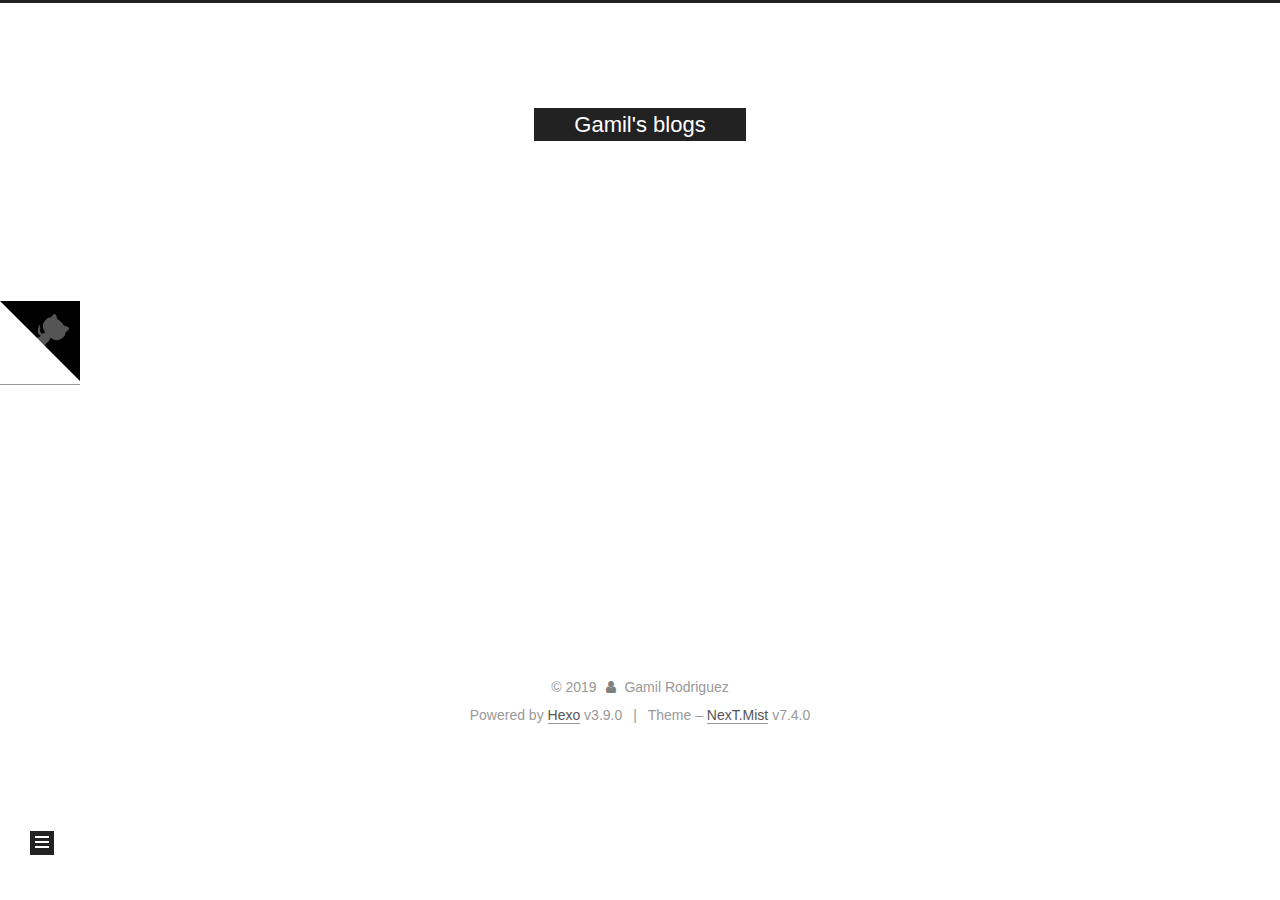
==== commit 6fd19a2c: "Site updated: 2019-09-20 23:45:45" ====
--- a/archives/index.html
+++ b/archives/index.html
@@ -25,7 +25,7 @@
   var NexT = window.NexT || {};
   var CONFIG = {
     root: '/',
-    scheme: 'Muse',
+    scheme: 'Mist',
     version: '7.4.0',
     exturl: false,
     sidebar: {"position":"left","display":"hide","offset":12,"onmobile":true},
@@ -187,6 +187,8 @@
     <span>0%</span>
   </div>
 
+  <a href="https://github.com/gamilrr" class="github-corner" title="Follow me on GitHub" aria-label="Follow me on GitHub" rel="noopener" target="_blank"><svg width="80" height="80" viewBox="0 0 250 250" aria-hidden="true"><path d="M0,0 L115,115 L130,115 L142,142 L250,250 L250,0 Z"></path><path d="M128.3,109.0 C113.8,99.7 119.0,89.6 119.0,89.6 C122.0,82.7 120.5,78.6 120.5,78.6 C119.2,72.0 123.4,76.3 123.4,76.3 C127.3,80.9 125.5,87.3 125.5,87.3 C122.9,97.6 130.6,101.9 134.4,103.2" fill="currentColor" style="transform-origin: 130px 106px;" class="octo-arm"></path><path d="M115.0,115.0 C114.9,115.1 118.7,116.5 119.8,115.4 L133.7,101.6 C136.9,99.2 139.9,98.4 142.2,98.6 C133.8,88.0 127.5,74.4 143.8,58.0 C148.5,53.4 154.0,51.2 159.7,51.0 C160.3,49.4 163.2,43.6 171.4,40.1 C171.4,40.1 176.1,42.5 178.8,56.2 C183.1,58.6 187.2,61.8 190.9,65.4 C194.5,69.0 197.7,73.2 200.1,77.6 C213.8,80.2 216.3,84.9 216.3,84.9 C212.7,93.1 206.9,96.0 205.4,96.6 C205.1,102.4 203.0,107.8 198.3,112.5 C181.9,128.9 168.3,122.5 157.7,114.1 C157.9,116.9 156.7,120.9 152.7,124.9 L141.0,136.5 C139.8,137.7 141.6,141.9 141.8,141.8 Z" fill="currentColor" class="octo-body"></path></svg></a>
+
 
     <main id="main" class="main">
       <div class="main-inner">
@@ -362,7 +364,7 @@
 </div>
   <div class="powered-by">Powered by <a href="https://hexo.io" class="theme-link" rel="noopener" target="_blank">Hexo</a> v3.9.0</div>
   <span class="post-meta-divider">|</span>
-  <div class="theme-info">Theme – <a href="https://theme-next.org" class="theme-link" rel="noopener" target="_blank">NexT.Muse</a> v7.4.0</div>
+  <div class="theme-info">Theme – <a href="https://theme-next.org" class="theme-link" rel="noopener" target="_blank">NexT.Mist</a> v7.4.0</div>
 
         
 
@@ -390,6 +392,7 @@
   <script src="/lib/velocity/velocity.ui.min.js?v=1.2.1"></script>
 <script src="/js/utils.js?v=7.4.0"></script><script src="/js/motion.js?v=7.4.0"></script>
 <script src="/js/schemes/muse.js?v=7.4.0"></script>
+
 <script src="/js/next-boot.js?v=7.4.0"></script>
 
 
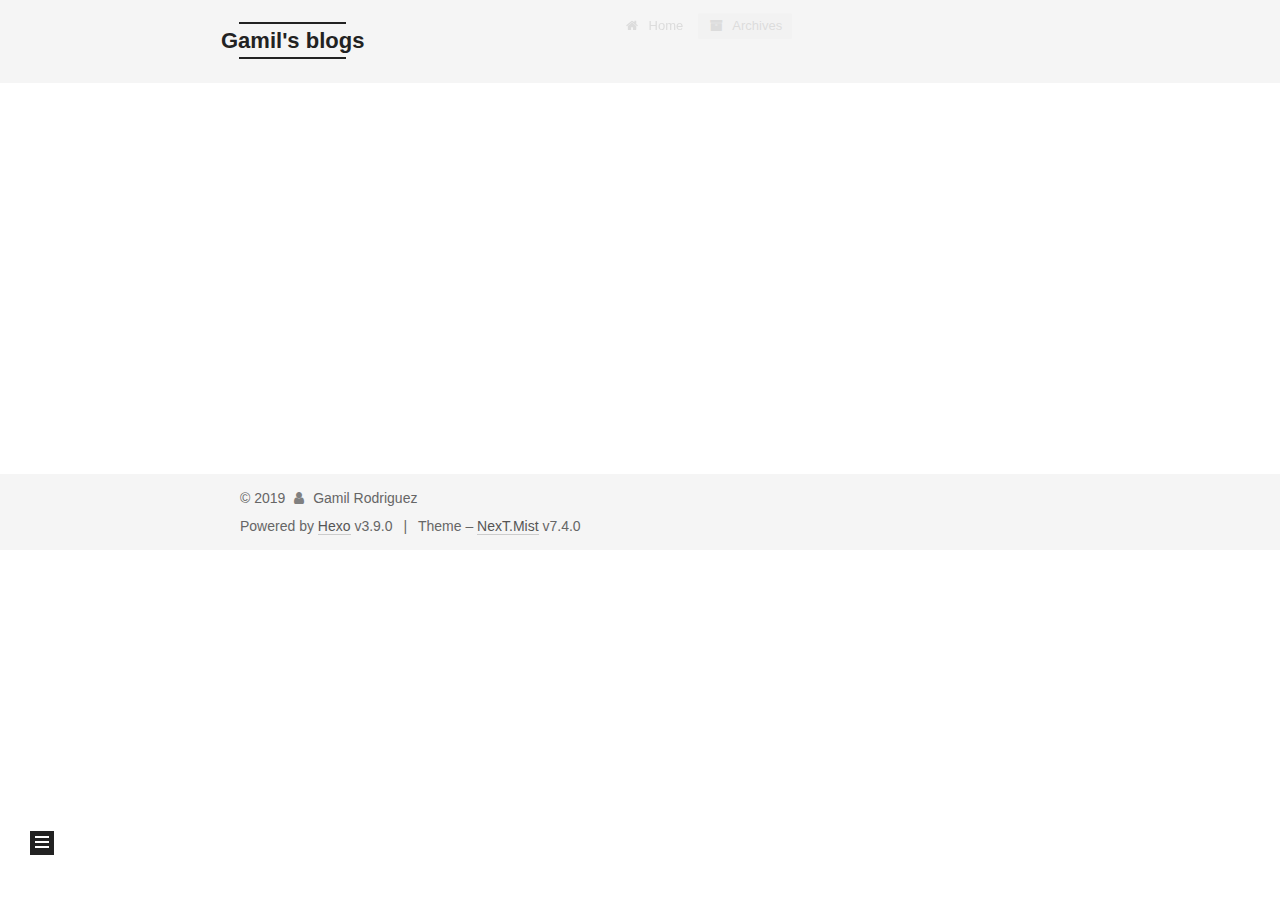
==== commit a2d596b3: "Site updated: 2019-09-21 00:04:51" ====
--- a/archives/index.html
+++ b/archives/index.html
@@ -187,8 +187,6 @@
     <span>0%</span>
   </div>
 
-  <a href="https://github.com/gamilrr" class="github-corner" title="Follow me on GitHub" aria-label="Follow me on GitHub" rel="noopener" target="_blank"><svg width="80" height="80" viewBox="0 0 250 250" aria-hidden="true"><path d="M0,0 L115,115 L130,115 L142,142 L250,250 L250,0 Z"></path><path d="M128.3,109.0 C113.8,99.7 119.0,89.6 119.0,89.6 C122.0,82.7 120.5,78.6 120.5,78.6 C119.2,72.0 123.4,76.3 123.4,76.3 C127.3,80.9 125.5,87.3 125.5,87.3 C122.9,97.6 130.6,101.9 134.4,103.2" fill="currentColor" style="transform-origin: 130px 106px;" class="octo-arm"></path><path d="M115.0,115.0 C114.9,115.1 118.7,116.5 119.8,115.4 L133.7,101.6 C136.9,99.2 139.9,98.4 142.2,98.6 C133.8,88.0 127.5,74.4 143.8,58.0 C148.5,53.4 154.0,51.2 159.7,51.0 C160.3,49.4 163.2,43.6 171.4,40.1 C171.4,40.1 176.1,42.5 178.8,56.2 C183.1,58.6 187.2,61.8 190.9,65.4 C194.5,69.0 197.7,73.2 200.1,77.6 C213.8,80.2 216.3,84.9 216.3,84.9 C212.7,93.1 206.9,96.0 205.4,96.6 C205.1,102.4 203.0,107.8 198.3,112.5 C181.9,128.9 168.3,122.5 157.7,114.1 C157.9,116.9 156.7,120.9 152.7,124.9 L141.0,136.5 C139.8,137.7 141.6,141.9 141.8,141.8 Z" fill="currentColor" class="octo-body"></path></svg></a>
-
 
     <main id="main" class="main">
       <div class="main-inner">
@@ -425,5 +423,16 @@
 
   
 
+<script>
+  function loadCount() {
+    var d = document, s = d.createElement('script');
+    s.src = 'https://gamils-blog.disqus.com/count.js';
+    s.id = 'dsq-count-scr';
+    (d.head || d.body).appendChild(s);
+  }
+  // defer loading until the whole page loading is completed
+  window.addEventListener('load', loadCount, false);
+</script>
+
 </body>
 </html>
--- a/css/main.css
+++ b/css/main.css
@@ -826,10 +826,10 @@
   color: #d9534f;
 }
 .btn {
-  background: #222;
+  background: transparent;
   border: 2px solid #222;
   border-radius: 0;
-  color: #fff;
+  color: #555;
   display: inline-block;
   font-size: 0.875em;
   line-height: 2;
@@ -1016,7 +1016,7 @@
 }
 .site-meta {
   margin: 0;
-  text-align: center;
+  text-align: left;
 }
 @media (max-width: 767px) {
   .site-meta {
@@ -1026,14 +1026,14 @@
 .brand {
   background: #222;
   border-bottom: none;
-  color: #fff;
+  color: #222;
   display: inline-block;
   line-height: 1.375em;
   padding: 0 40px;
   position: relative;
 }
 .brand:hover {
-  color: #fff;
+  color: #222;
 }
 .logo {
   display: inline-block;
@@ -1670,7 +1670,7 @@
 }
 .links-of-author a::before,
 .links-of-author span.exturl::before {
-  background: #2b91ff;
+  background: #c8ffd9;
   border-radius: 50%;
   content: ' ';
   display: inline-block;
@@ -2182,88 +2182,150 @@
 .tag-cloud a:hover {
   color: #222 !important;
 }
-@media (max-width: 767px) {
-  .header-inner,
-  .container .main-inner,
-  .footer-inner {
+a {
+  border-bottom-color: #ccc;
+}
+hr {
+  height: 2px;
+  margin: 20px 0;
+}
+.header {
+  background: #f5f5f5;
+}
+.header-inner {
+  align-items: center;
+  display: flex;
+  justify-content: center;
+  padding: 20px 0;
+}
+.header-inner::before,
+.header-inner::after {
+  content: ' ';
+  display: table;
+}
+.header-inner::after {
+  clear: both;
+}
+@media (max-width: 767px) {
+  .header-inner {
+    display: block;
+    padding: 10px;
     width: auto;
   }
 }
-@media (max-width: 767px) {
-  .header-inner {
-    padding: 50px 0 35px;
-  }
-}
-embed {
+.site-meta {
+  float: left;
+  line-height: normal;
+  margin-left: -20px;
+}
+@media (max-width: 767px) {
+  .site-meta {
+    margin-left: 10px;
+  }
+}
+.site-meta .brand {
+  background: none;
+  padding: 2px 1px;
+}
+@media (max-width: 767px) {
+  .site-meta .brand {
+    display: block;
+  }
+}
+.site-meta .logo {
+  display: none;
+}
+.site-meta .site-title {
+  font-weight: bolder;
+}
+.logo-line-before,
+.logo-line-after {
   display: block;
-  margin: 0 auto 25px auto;
-}
-.custom-logo .site-meta-headline {
-  text-align: center;
-}
-.custom-logo .brand {
-  background: none;
-}
-.custom-logo .site-title {
-  color: #222;
-  margin: 10px auto 0;
-}
-.custom-logo .site-title a {
-  border: 0;
-}
-.custom-logo-image {
-  background: #fff;
   margin: 0 auto;
-  max-width: 150px;
-  padding: 5px;
+  overflow: hidden;
+  width: 75%;
+}
+@media (max-width: 767px) {
+  .logo-line-before,
+  .logo-line-after {
+    display: none;
+  }
+}
+.logo-line-before i,
+.logo-line-after i {
+  background: #222;
+  display: block;
+  height: 2px;
+  position: relative;
+}
+@media (max-width: 767px) {
+  .logo-line-before i,
+  .logo-line-after i {
+    height: 3px;
+  }
+}
+.use-motion .logo-line-before i {
+  left: -100%;
+}
+.use-motion .logo-line-after i {
+  right: -100%;
+}
+.site-subtitle {
+  display: none;
+}
+.site-brand-container {
+  flex-shrink: 0;
+}
+.site-nav-toggle {
+  float: right;
+  position: static;
+  top: 10px;
+}
+.site-nav {
+  flex-grow: 1;
 }
 @media (max-width: 767px) {
   .site-nav {
-    background: #fff;
-    border-bottom: 1px solid #ddd;
-    left: 0;
-    margin: 0;
-    padding: 0;
-    width: 100%;
-    z-index: 1030;
-  }
-}
-.site-nav-toggle {
-  top: 50px;
-}
-@media (max-width: 767px) {
-  .menu {
-    text-align: left;
+    transform: translateY(10px);
   }
 }
 .menu-item-active a,
 .menu .menu-item a:hover,
 .menu .menu-item span.exturl:hover {
-  border-bottom-color: #222;
-  color: #222;
-}
-@media (max-width: 767px) {
-  .menu-item-active a,
-  .menu .menu-item a:hover,
-  .menu .menu-item span.exturl:hover {
-    border-bottom: 1px dotted #ddd;
-  }
+  background: #e1e1e1;
+}
+.menu {
+  margin: 0;
+}
+@media (max-width: 767px) {
+  .menu {
+    margin: 10px 0;
+    padding: 0;
+  }
+}
+.menu br {
+  display: none;
+}
+.menu .menu-item {
+  margin: 0;
 }
 @media (max-width: 767px) {
   .menu .menu-item {
     display: block;
-    margin: 0 10px;
-    vertical-align: top;
+    margin-top: 5px;
   }
 }
 .menu .menu-item .badge {
-  background-color: #eee;
+  background-color: #fff;
+  border-radius: 10px;
+  color: #555;
   display: inline-block;
   font-weight: 700;
   line-height: 1;
   margin-left: 5px;
   padding: 1px 4px;
   text-align: center;
+  text-shadow: 1px 1px 0 rgba(0,0,0,0.1);
   white-space: nowrap;
 }
 @media (max-width: 767px) {
@@ -2272,32 +2334,101 @@
     margin: 0.35em 0 0 0;
   }
 }
-@media (max-width: 767px) {
-  .menu .menu-item br {
-    display: none;
-  }
+.menu .menu-item a,
+.menu .menu-item span.exturl {
+  border: 0;
+  border-radius: 2px;
+  padding: 0 10px;
+  transition-property: background;
 }
 @media (max-width: 767px) {
   .menu .menu-item a,
   .menu .menu-item span.exturl {
-    padding: 5px 10px;
+    text-align: left;
   }
 }
 @media (hover: none) {
   .menu .menu-item a:hover,
   .menu .menu-item span.exturl:hover {
-    border-bottom-color: transparent !important;
-  }
-}
-@media (min-width: 768px) and (max-width: 991px) {
-  .menu .menu-item .fa {
-    width: 100%;
-  }
-}
-@media (min-width: 992px) {
-  .menu .menu-item .fa {
-    width: 100%;
-  }
+    background: none;
+  }
+}
+.menu a::before {
+  display: none;
+}
+@media (max-width: 767px) {
+  .menu a::before {
+    display: block;
+  }
+}
+@media (max-width: 767px) {
+  .menu {
+    float: none;
+  }
+}
+.posts-expand .home .post-title,
+.posts-expand .home .post-meta {
+  text-align: left;
+}
+@media (max-width: 767px) {
+  .posts-expand .home .post-title,
+  .posts-expand .home .post-meta {
+    text-align: center;
+  }
+}
+.posts-expand .home .post-meta {
+  margin: 5px 0 20px 0;
+}
+.posts-expand {
+  padding-top: 0;
+}
+.posts-expand .post-eof {
+  display: none;
+}
+.posts-expand article {
+  margin-top: 120px;
+}
+.posts-expand article:first-child {
+  margin-top: 0;
+}
+.posts-expand .post-title,
+.posts-expand .post-meta {
+  text-align: center;
+}
+.posts-expand .post-title-link::before {
+  background-color: #222;
+}
+.posts-expand .post-body img {
+  margin-left: 0;
+}
+.posts-expand .post-tags {
+  text-align: left;
+}
+.posts-expand .post-tags a {
+  background: #f5f5f5;
+  border-bottom: none;
+  padding: 1px 5px;
+}
+.posts-expand .post-tags a:hover {
+  background: #ccc;
+}
+.posts-expand .post-nav {
+  margin-top: 40px;
+}
+.post-button {
+  margin-top: 20px;
+  text-align: left;
+}
+.post-button a {
+  background: none;
+  border: 0;
+  border-bottom: 2px solid #666;
+  font-size: 0.875em;
+  padding: 0;
+  transition-property: border;
+}
+.post-button a:hover {
+  border-bottom-color: #222;
 }
 .sidebar {
   left: -320px;
@@ -2309,3 +2440,45 @@
   transition: all 0.4s;
   width: 320px;
 }
+.btn {
+  border-radius: 0;
+  border-width: 2px;
+  padding: 0 10px;
+}
+.headband {
+  display: none;
+}
+.container .main-inner {
+  margin-top: 80px;
+}
+@media (max-width: 767px) {
+  .container .main-inner {
+    width: auto;
+  }
+}
+.pagination {
+  margin: 120px 0 0;
+  text-align: left;
+}
+@media (max-width: 767px) {
+  .pagination {
+    margin: 80px 10px 0;
+    text-align: center;
+  }
+}
+.footer {
+  background: #f5f5f5;
+  color: #666;
+  margin-top: 80px;
+  padding: 10px 0;
+}
+.footer-inner {
+  margin: 0 auto;
+  text-align: left;
+}
+@media (max-width: 767px) {
+  .footer-inner {
+    text-align: center;
+    width: auto;
+  }
+}
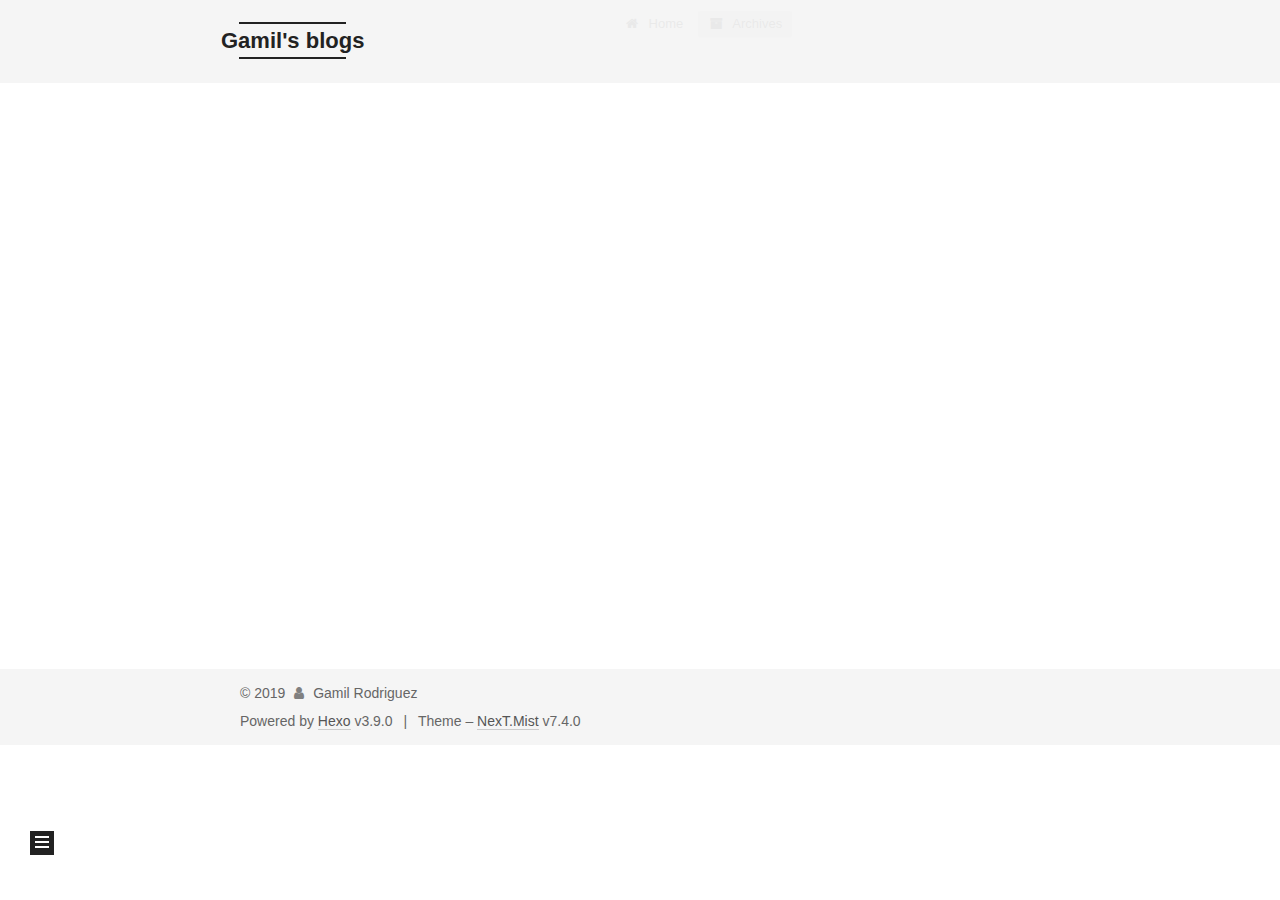
==== commit 78675cba: "Site updated: 2019-09-21 09:03:37" ====
--- a/archives/index.html
+++ b/archives/index.html
@@ -205,11 +205,45 @@
         
           
         
-        <span class="collection-header">Um..! 1 post. Keep on posting.</span>
-      </div>
-      
-
-      
+        <span class="collection-header">Um..! 2 posts in total. Keep on posting.</span>
+      </div>
+      
+
+      
+
+  
+  
+
+  
+    
+    <div class="collection-year">
+      <h1 class="collection-header">2019</h1>
+    </div>
+  
+
+  <article itemscope itemtype="http://schema.org/Article">
+    <header class="post-header">
+
+      <h2 class="post-title">
+        
+          <a class="post-title-link" href="/2019/09/21/hello-world2/" itemprop="url">
+            <span itemprop="name">hello-world2</span>
+          </a>
+        
+      </h2>
+
+      <div class="post-meta">
+        <time class="post-time" itemprop="dateCreated"
+              datetime="2019-09-21T09:03:19-04:00"
+              content="2019-09-21">
+          09-21
+        </time>
+      </div>
+
+    </header>
+  </article>
+
+
 
   
   
@@ -300,7 +334,7 @@
         
           <a href="/archives/">
         
-          <span class="site-state-item-count">1</span>
+          <span class="site-state-item-count">2</span>
           <span class="site-state-item-name">posts</span>
         </a>
       </div>
--- a/css/main.css
+++ b/css/main.css
@@ -1670,7 +1670,7 @@
 }
 .links-of-author a::before,
 .links-of-author span.exturl::before {
-  background: #c8ffd9;
+  background: #ff71ff;
   border-radius: 50%;
   content: ' ';
   display: inline-block;
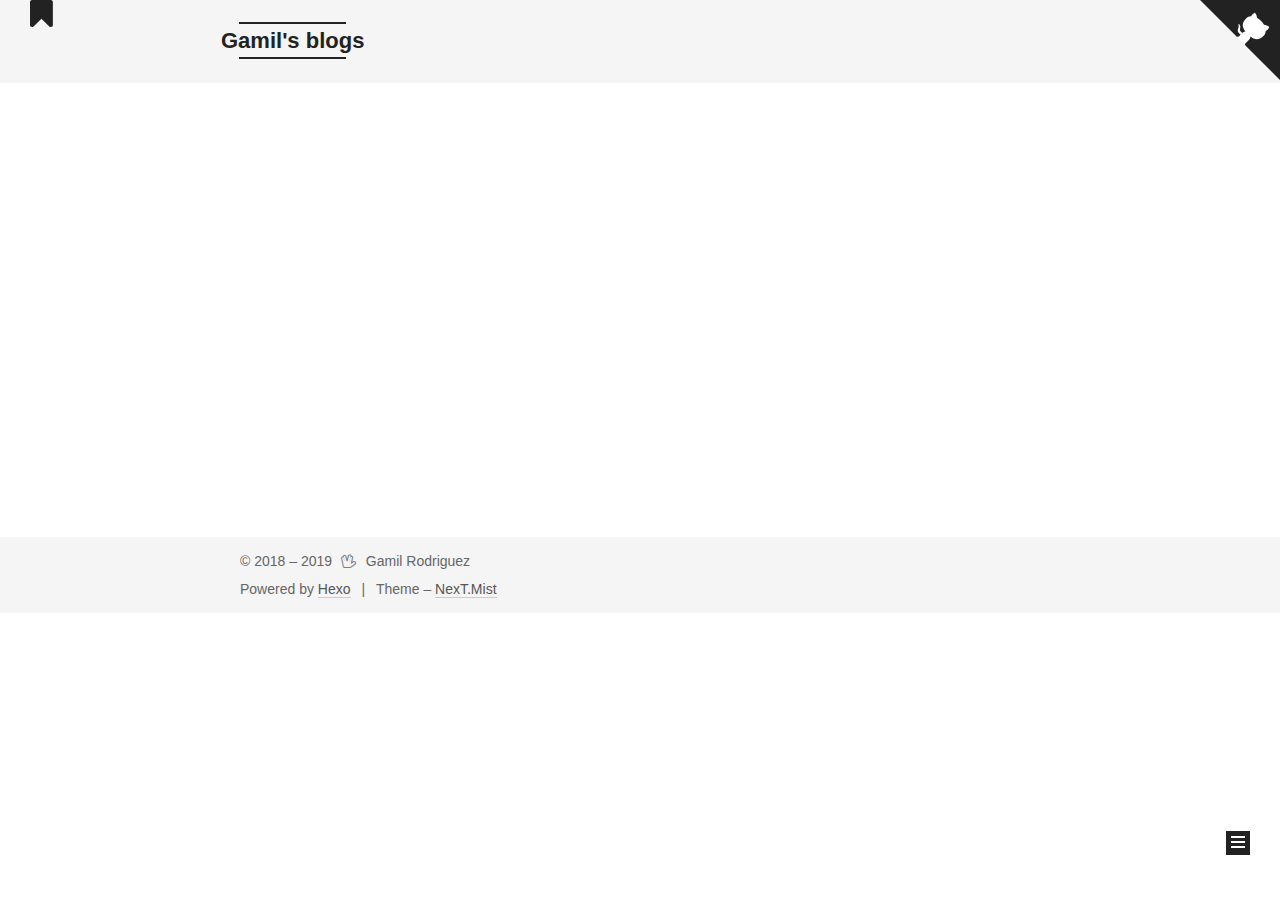
==== commit 3389a0e1: "Site updated: 2019-09-21 14:29:56" ====
--- a/archives/index.html
+++ b/archives/index.html
@@ -28,10 +28,10 @@
     scheme: 'Mist',
     version: '7.4.0',
     exturl: false,
-    sidebar: {"position":"left","display":"hide","offset":12,"onmobile":true},
+    sidebar: {"position":"right","display":"post","offset":12,"onmobile":true},
     copycode: {"enable":false,"show_result":false,"style":null},
-    back2top: {"enable":true,"sidebar":false,"scrollpercent":false},
-    bookmark: {"enable":false,"color":"#222","save":"auto"},
+    back2top: {"enable":false,"sidebar":false,"scrollpercent":false},
+    bookmark: {"enable":true,"color":"#222","save":"manual"},
     fancybox: false,
     mediumzoom: false,
     lazyload: false,
@@ -127,6 +127,8 @@
         <span class="logo-line-after"><i></i></span>
       </a>
     </div>
+        <p class="site-subtitle">something</p>
+      
   </div>
 
   <div class="site-nav-toggle">
@@ -149,6 +151,15 @@
         <li class="menu-item menu-item-home">
       
     
+      
+      
+        
+      
+        
+      
+        
+      
+    
 
     <a href="/" rel="section"><i class="menu-item-icon fa fa-fw fa-home"></i> <br>Home</a>
 
@@ -157,17 +168,78 @@
       
       
         
+        <li class="menu-item menu-item-tags">
+      
+    
+      
+      
+        
+      
+        
+      
+        
+          
+        
+      
+    
+
+    <a href="/tags/" rel="section"><i class="menu-item-icon fa fa-fw fa-tags"></i> <br>Tags<span class="badge">2</span></a>
+
+  </li>
+      
+      
+      
+        
+        <li class="menu-item menu-item-categories">
+      
+    
+      
+      
+        
+      
+        
+          
+        
+      
+        
+      
+    
+
+    <a href="/categories/" rel="section"><i class="menu-item-icon fa fa-fw fa-th"></i> <br>Categories<span class="badge">0</span></a>
+
+  </li>
+      
+      
+      
+        
         <li class="menu-item menu-item-archives">
       
     
-
-    <a href="/archives/" rel="section"><i class="menu-item-icon fa fa-fw fa-archive"></i> <br>Archives</a>
+      
+      
+        
+          
+        
+      
+        
+      
+        
+      
+    
+
+    <a href="/archives/" rel="section"><i class="menu-item-icon fa fa-fw fa-archive"></i> <br>Archives<span class="badge">2</span></a>
 
   </li>
   </ul>
 
     
 
+  
+    
+    
+  
+    
+    
   
     
     
@@ -182,10 +254,10 @@
     </header>
 
     
-  <div class="back-to-top">
-    <i class="fa fa-arrow-up"></i>
-    <span>0%</span>
-  </div>
+  <div class="reading-progress-bar"></div>
+  <a class="book-mark-link book-mark-link-fixed" href="#"></a>
+
+  <a href="https://github.com/gamilrr" class="github-corner" title="Follow me on GitHub" aria-label="Follow me on GitHub" rel="noopener" target="_blank"><svg width="80" height="80" viewBox="0 0 250 250" aria-hidden="true"><path d="M0,0 L115,115 L130,115 L142,142 L250,250 L250,0 Z"></path><path d="M128.3,109.0 C113.8,99.7 119.0,89.6 119.0,89.6 C122.0,82.7 120.5,78.6 120.5,78.6 C119.2,72.0 123.4,76.3 123.4,76.3 C127.3,80.9 125.5,87.3 125.5,87.3 C122.9,97.6 130.6,101.9 134.4,103.2" fill="currentColor" style="transform-origin: 130px 106px;" class="octo-arm"></path><path d="M115.0,115.0 C114.9,115.1 118.7,116.5 119.8,115.4 L133.7,101.6 C136.9,99.2 139.9,98.4 142.2,98.6 C133.8,88.0 127.5,74.4 143.8,58.0 C148.5,53.4 154.0,51.2 159.7,51.0 C160.3,49.4 163.2,43.6 171.4,40.1 C171.4,40.1 176.1,42.5 178.8,56.2 C183.1,58.6 187.2,61.8 190.9,65.4 C194.5,69.0 197.7,73.2 200.1,77.6 C213.8,80.2 216.3,84.9 216.3,84.9 C212.7,93.1 206.9,96.0 205.4,96.6 C205.1,102.4 203.0,107.8 198.3,112.5 C181.9,128.9 168.3,122.5 157.7,114.1 C157.9,116.9 156.7,120.9 152.7,124.9 L141.0,136.5 C139.8,137.7 141.6,141.9 141.8,141.8 Z" fill="currentColor" class="octo-body"></path></svg></a>
 
 
     <main id="main" class="main">
@@ -226,8 +298,8 @@
 
       <h2 class="post-title">
         
-          <a class="post-title-link" href="/2019/09/21/hello-world2/" itemprop="url">
-            <span itemprop="name">hello-world2</span>
+          <a class="post-title-link" href="/2019/09/21/hello-world/" itemprop="url">
+            <span itemprop="name">Embedded HTTP-TSL</span>
           </a>
         
       </h2>
@@ -249,28 +321,23 @@
   
 
   
-    
-    <div class="collection-year">
-      <h1 class="collection-header">2018</h1>
-    </div>
-  
 
   <article itemscope itemtype="http://schema.org/Article">
     <header class="post-header">
 
       <h2 class="post-title">
         
-          <a class="post-title-link" href="/2018/09/26/hello-world/" itemprop="url">
-            <span itemprop="name">Embedded HTTP-TSL</span>
+          <a class="post-title-link" href="/2019/09/21/hello-world2/" itemprop="url">
+            <span itemprop="name">hello-world2</span>
           </a>
         
       </h2>
 
       <div class="post-meta">
         <time class="post-time" itemprop="dateCreated"
-              datetime="2018-09-26T22:35:19-04:00"
-              content="2018-09-26">
-          09-26
+              datetime="2019-09-21T09:03:19-04:00"
+              content="2019-09-21">
+          09-21
         </time>
       </div>
 
@@ -343,9 +410,13 @@
       
       <div class="site-state-item site-state-tags">
         
-        <span class="site-state-item-count">1</span>
+          
+            <a href="/tags/">
+          
+        
+        <span class="site-state-item-count">2</span>
         <span class="site-state-item-name">tags</span>
-        
+        </a>
       </div>
     
   </nav>
@@ -373,6 +444,11 @@
       </span>
     
   </div>
+  <div class="cc-license motion-element" itemprop="license">
+    
+  
+    <a href="https://creativecommons.org/licenses/by-nc-sa/4.0/en" class="cc-opacity" rel="noopener" target="_blank"><img src="/images/cc-by-nc-sa.svg" alt="Creative Commons"></a>
+  </div>
 
 
 
@@ -388,15 +464,15 @@
 
     <footer id="footer" class="footer">
       <div class="footer-inner">
-        <div class="copyright">&copy; <span itemprop="copyrightYear">2019</span>
+        <div class="copyright">&copy; 2018 – <span itemprop="copyrightYear">2019</span>
   <span class="with-love" id="animate">
-    <i class="fa fa-user"></i>
+    <i class="fa fa-hand-spock-o"></i>
   </span>
   <span class="author" itemprop="copyrightHolder">Gamil Rodriguez</span>
 </div>
-  <div class="powered-by">Powered by <a href="https://hexo.io" class="theme-link" rel="noopener" target="_blank">Hexo</a> v3.9.0</div>
+  <div class="powered-by">Powered by <a href="https://hexo.io" class="theme-link" rel="noopener" target="_blank">Hexo</a></div>
   <span class="post-meta-divider">|</span>
-  <div class="theme-info">Theme – <a href="https://theme-next.org" class="theme-link" rel="noopener" target="_blank">NexT.Mist</a> v7.4.0</div>
+  <div class="theme-info">Theme – <a href="https://theme-next.org" class="theme-link" rel="noopener" target="_blank">NexT.Mist</a></div>
 
         
 
@@ -425,7 +501,7 @@
 <script src="/js/utils.js?v=7.4.0"></script><script src="/js/motion.js?v=7.4.0"></script>
 <script src="/js/schemes/muse.js?v=7.4.0"></script>
 
-<script src="/js/next-boot.js?v=7.4.0"></script>
+<script src="/js/next-boot.js?v=7.4.0"></script><script src="/js/bookmark.js?v=7.4.0"></script>
 
 
 
--- a/css/main.css
+++ b/css/main.css
@@ -344,6 +344,81 @@
 }
 td {
   border-bottom-width: 1px;
+}
+@media (max-width: 567px) {
+  .content-wrap {
+    padding: initial !important;
+  }
+  .posts-expand {
+    margin: initial !important;
+    padding-top: 8px !important;
+  }
+  .posts-expand .post-header {
+    padding: 0 18px;
+  }
+  .posts-expand .post-meta {
+    margin: 3px 0 10px 0 !important;
+  }
+  .post-block {
+    margin-top: initial !important;
+    padding: 8px 0 !important;
+  }
+  .post-body h1,
+  .post-body h2,
+  .post-body h3,
+  .post-body h4,
+  .post-body h5,
+  .post-body h6 {
+    margin: 10px 18px 8px;
+  }
+  .post-body .note h1,
+  .post-body .tabs .tab-content .tab-pane h1,
+  .post-body .note h2,
+  .post-body .tabs .tab-content .tab-pane h2,
+  .post-body .note h3,
+  .post-body .tabs .tab-content .tab-pane h3,
+  .post-body .note h4,
+  .post-body .tabs .tab-content .tab-pane h4,
+  .post-body .note h5,
+  .post-body .tabs .tab-content .tab-pane h5,
+  .post-body .note h6,
+  .post-body .tabs .tab-content .tab-pane h6 {
+    margin: 0 5px;
+  }
+  .post-body > p {
+    margin: 0 0 10px 0;
+    padding: 0 18px;
+  }
+  .post-body > ul {
+    margin-inline-end: 1em;
+  }
+  .post-body > blockquote {
+    margin: 0 18px;
+  }
+  .post-body > span.exturl {
+    margin-left: 18px;
+  }
+  .post-body > div.post-button a {
+    margin-left: 18px;
+  }
+  .post-body .note > p,
+  .post-body .tabs .tab-content .tab-pane > p {
+    padding: 0 5px;
+  }
+  .post-body img,
+  .post-body video {
+    margin-bottom: 10px !important;
+  }
+  .post-body .note {
+    margin-bottom: 10px !important;
+    padding: 10px !important;
+  }
+  .post-body .tabs .tab-content .tab-pane {
+    padding: 10px 10px 0 10px !important;
+  }
+  .post-nav {
+    padding-bottom: 2px;
+  }
 }
 html,
 body {
@@ -970,39 +1045,15 @@
   margin-top: 0;
   padding-top: 0;
 }
-.back-to-top {
-  background: #222;
-  bottom: -100px;
-  box-sizing: border-box;
-  color: #fff;
-  cursor: pointer;
-  font-size: 12px;
-  left: 30px;
-  opacity: 1;
-  padding: 0 6px;
+.reading-progress-bar {
+  background: #37c6c0;
+  display: block;
+  height: 2px;
+  left: 0;
   position: fixed;
-  text-align: center;
-  transition-property: bottom;
-  z-index: 1050;
-  transition-delay: 0s;
-  transition-duration: 0.2s;
-  transition-timing-function: ease-in-out;
-  width: 24px;
-}
-.back-to-top span {
-  display: none;
-}
-.back-to-top:hover {
-  color: #87daff;
-}
-.back-to-top.back-to-top-on {
-  bottom: 19px;
-}
-@media (max-width: 991px) {
-  .back-to-top {
-    left: 20px;
-    opacity: 0.8;
-  }
+  top: 0;
+  width: 0;
+  z-index: 9999;
 }
 .header {
   background: transparent;
@@ -1131,6 +1182,103 @@
 }
 .use-motion .menu-item {
   opacity: 0;
+}
+.book-mark-link {
+  border-bottom: none;
+  display: inline-block;
+  position: fixed;
+  right: 30px;
+  top: -10px;
+  transition: 0.3s;
+}
+@media (max-width: 991px) {
+  .book-mark-link {
+    display: none;
+  }
+}
+.book-mark-link::before {
+  color: #222;
+  content: '\f02e';
+  font-family: 'FontAwesome';
+  font-size: 32px;
+  line-height: 1;
+}
+.book-mark-link:hover,
+.book-mark-link-fixed {
+  top: -2px;
+}
+.github-corner :hover .octo-arm {
+  animation: octocat-wave 560ms ease-in-out;
+}
+.github-corner svg {
+  border: 0;
+  color: #fff;
+  fill: #222;
+  position: absolute;
+  right: 0;
+  top: 0;
+}
+@media (max-width: 991px) {
+  .github-corner .github-corner:hover .octo-arm {
+    animation: none;
+  }
+  .github-corner .github-corner .octo-arm {
+    animation: octocat-wave 560ms ease-in-out;
+  }
+}
+@media (max-width: 767px) {
+  .github-corner svg {
+    top: inherit;
+  }
+}
+@media (max-width: 767px) and (max-width: 567px) {
+  .github-corner svg {
+    margin-top: initial;
+  }
+}
+@-moz-keyframes octocat-wave {
+  0%, 100% {
+    transform: rotate(0);
+  }
+  20%, 60% {
+    transform: rotate(-25deg);
+  }
+  40%, 80% {
+    transform: rotate(10deg);
+  }
+}
+@-webkit-keyframes octocat-wave {
+  0%, 100% {
+    transform: rotate(0);
+  }
+  20%, 60% {
+    transform: rotate(-25deg);
+  }
+  40%, 80% {
+    transform: rotate(10deg);
+  }
+}
+@-o-keyframes octocat-wave {
+  0%, 100% {
+    transform: rotate(0);
+  }
+  20%, 60% {
+    transform: rotate(-25deg);
+  }
+  40%, 80% {
+    transform: rotate(10deg);
+  }
+}
+@keyframes octocat-wave {
+  0%, 100% {
+    transform: rotate(0);
+  }
+  20%, 60% {
+    transform: rotate(-25deg);
+  }
+  40%, 80% {
+    transform: rotate(10deg);
+  }
 }
 .post-body {
   overflow-wrap: break-word;
@@ -1594,6 +1742,13 @@
   align-self: center;
   height: 30px;
 }
+.post-copyright {
+  background-color: #f9f9f9;
+  border-left: 3px solid #ff1700;
+  list-style: none;
+  margin: 2em 0 0;
+  padding: 0.5em 1em;
+}
 .sidebar {
   background: #222;
   bottom: 0;
@@ -1670,7 +1825,7 @@
 }
 .links-of-author a::before,
 .links-of-author span.exturl::before {
-  background: #ff71ff;
+  background: #4acc14;
   border-radius: 50%;
   content: ' ';
   display: inline-block;
@@ -2182,6 +2337,23 @@
 .tag-cloud a:hover {
   color: #222 !important;
 }
+::-webkit-scrollbar {
+  height: 8px;
+  width: 8px;
+}
+::-webkit-scrollbar-thumb {
+  background: rgba(0,0,0,0.2);
+  border-radius: 10px;
+}
+::-webkit-scrollbar-thumb:window-inactive {
+  background: rgba(0,0,0,0.1);
+}
+::-webkit-scrollbar-thumb:hover {
+  background-color: rgba(0,0,0,0.3);
+}
+::-webkit-scrollbar-thumb:active {
+  background-color: rgba(0,0,0,0.4);
+}
 a {
   border-bottom-color: #ccc;
 }
@@ -2431,10 +2603,24 @@
   border-bottom-color: #222;
 }
 .sidebar {
-  left: -320px;
+  right: -320px;
 }
 .sidebar.sidebar-active {
-  left: 0;
+  right: 0;
+}
+.sidebar-toggle,
+.back-to-top {
+  left: auto;
+  right: 30px;
+}
+@media (max-width: 991px) {
+  .sidebar-toggle,
+  .back-to-top {
+    right: 20px;
+  }
+}
+.book-mark-link {
+  left: 30px;
 }
 .sidebar {
   transition: all 0.4s;
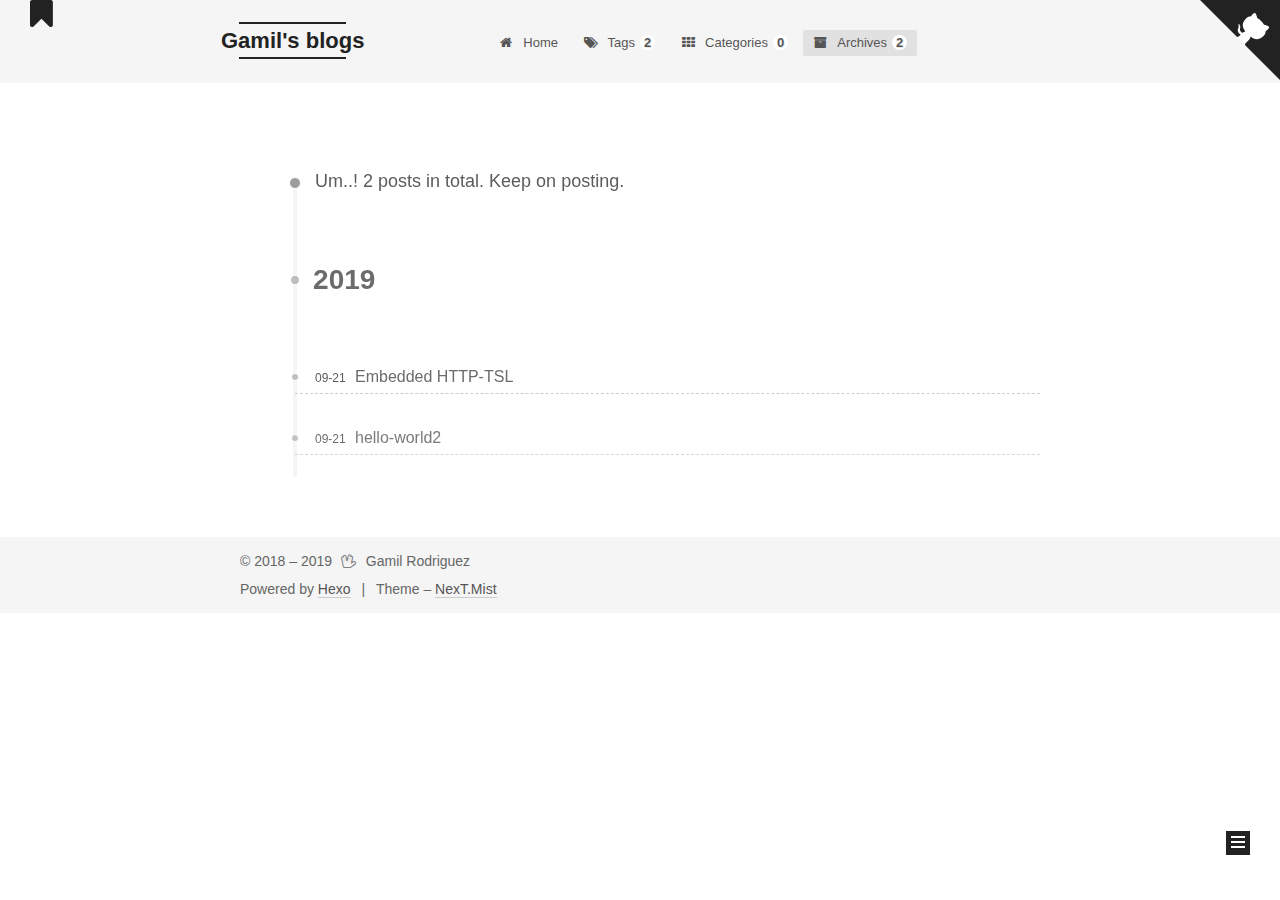
==== commit a81436aa: "Site updated: 2019-09-21 14:38:03" ====
--- a/archives/index.html
+++ b/archives/index.html
@@ -45,7 +45,7 @@
     },
     localsearch: {"enable":false,"trigger":"auto","top_n_per_article":1,"unescape":false,"preload":false},
     path: '',
-    motion: {"enable":true,"async":false,"transition":{"post_block":"fadeIn","post_header":"slideDownIn","post_body":"slideDownIn","coll_header":"slideLeftIn","sidebar":"slideUpIn"}},
+    motion: {"enable":true,"async":true,"transition":{"post_block":"fadeIn","post_header":"slideDownIn","post_body":"slideDownIn","coll_header":"slideLeftIn","sidebar":"slideUpIn"}},
     translation: {
       copy_button: 'Copy',
       copy_success: 'Copied',
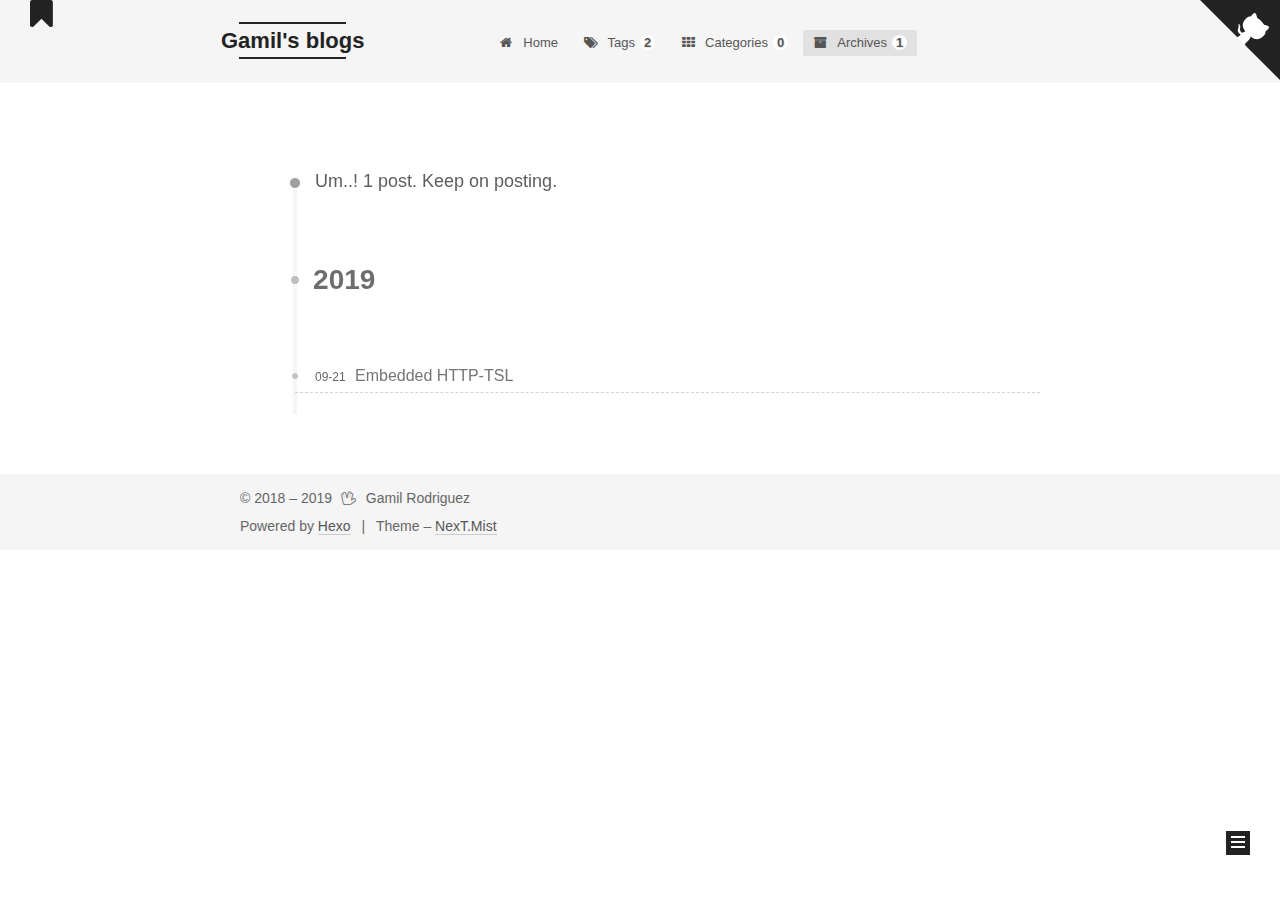
==== commit 6a17078a: "Site updated: 2019-09-22 10:53:31" ====
--- a/archives/index.html
+++ b/archives/index.html
@@ -227,7 +227,7 @@
       
     
 
-    <a href="/archives/" rel="section"><i class="menu-item-icon fa fa-fw fa-archive"></i> <br>Archives<span class="badge">2</span></a>
+    <a href="/archives/" rel="section"><i class="menu-item-icon fa fa-fw fa-archive"></i> <br>Archives<span class="badge">1</span></a>
 
   </li>
   </ul>
@@ -277,7 +277,7 @@
         
           
         
-        <span class="collection-header">Um..! 2 posts in total. Keep on posting.</span>
+        <span class="collection-header">Um..! 1 post. Keep on posting.</span>
       </div>
       
 
@@ -300,35 +300,6 @@
         
           <a class="post-title-link" href="/2019/09/21/hello-world/" itemprop="url">
             <span itemprop="name">Embedded HTTP-TSL</span>
-          </a>
-        
-      </h2>
-
-      <div class="post-meta">
-        <time class="post-time" itemprop="dateCreated"
-              datetime="2019-09-21T09:03:19-04:00"
-              content="2019-09-21">
-          09-21
-        </time>
-      </div>
-
-    </header>
-  </article>
-
-
-
-  
-  
-
-  
-
-  <article itemscope itemtype="http://schema.org/Article">
-    <header class="post-header">
-
-      <h2 class="post-title">
-        
-          <a class="post-title-link" href="/2019/09/21/hello-world2/" itemprop="url">
-            <span itemprop="name">hello-world2</span>
           </a>
         
       </h2>
@@ -401,7 +372,7 @@
         
           <a href="/archives/">
         
-          <span class="site-state-item-count">2</span>
+          <span class="site-state-item-count">1</span>
           <span class="site-state-item-name">posts</span>
         </a>
       </div>
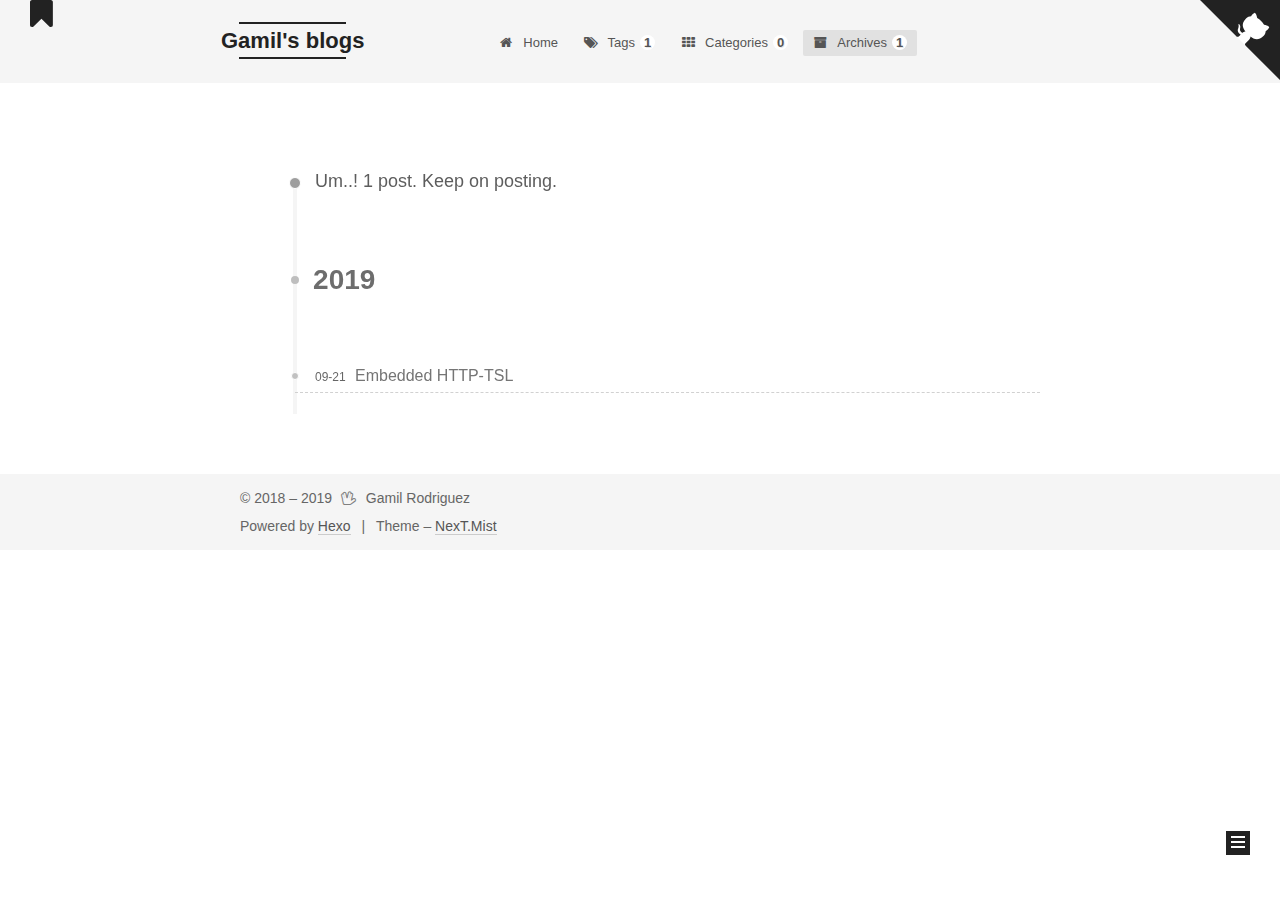
==== commit 1c272540: "Site updated: 2019-09-22 11:08:29" ====
--- a/archives/index.html
+++ b/archives/index.html
@@ -183,7 +183,7 @@
       
     
 
-    <a href="/tags/" rel="section"><i class="menu-item-icon fa fa-fw fa-tags"></i> <br>Tags<span class="badge">2</span></a>
+    <a href="/tags/" rel="section"><i class="menu-item-icon fa fa-fw fa-tags"></i> <br>Tags<span class="badge">1</span></a>
 
   </li>
       
@@ -385,7 +385,7 @@
             <a href="/tags/">
           
         
-        <span class="site-state-item-count">2</span>
+        <span class="site-state-item-count">1</span>
         <span class="site-state-item-name">tags</span>
         </a>
       </div>
--- a/css/main.css
+++ b/css/main.css
@@ -1825,7 +1825,7 @@
 }
 .links-of-author a::before,
 .links-of-author span.exturl::before {
-  background: #4acc14;
+  background: #2636bb;
   border-radius: 50%;
   content: ' ';
   display: inline-block;
